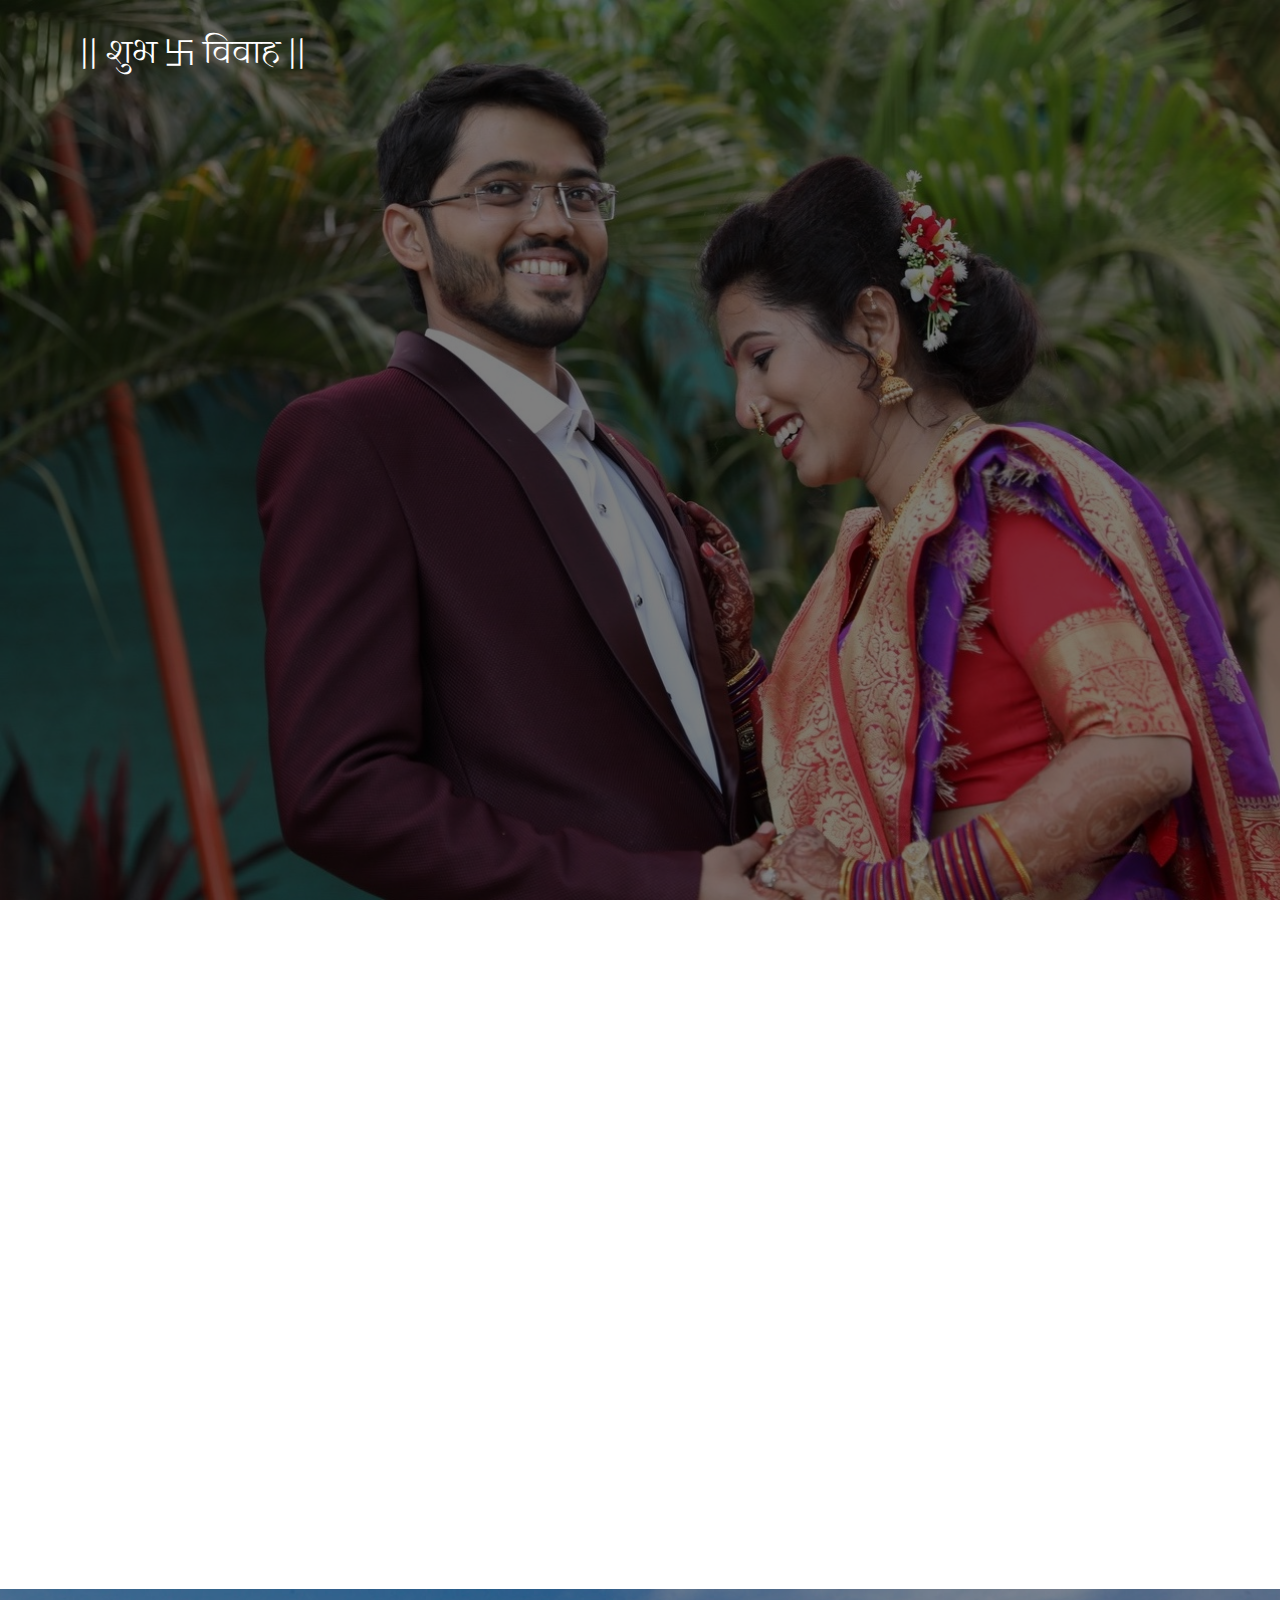
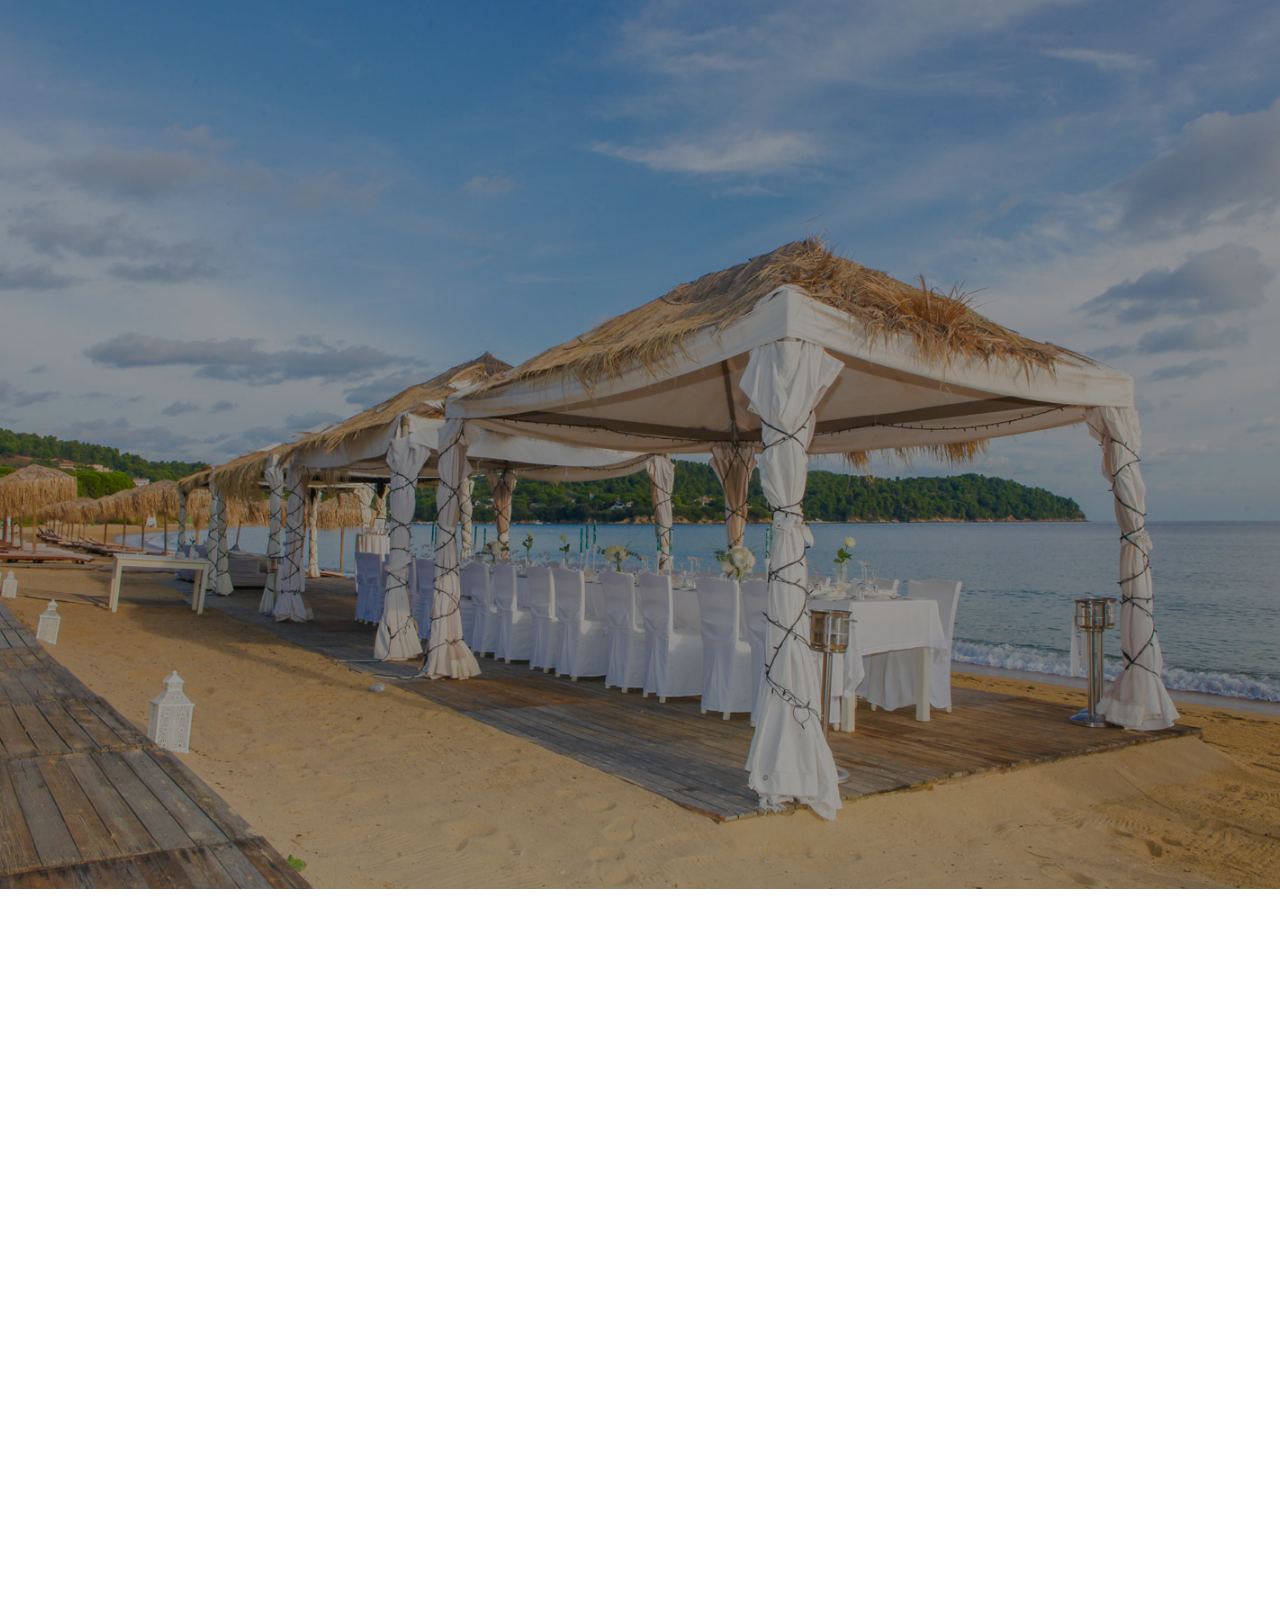
==== marathi-wedding-invitation/index.html @ 6de07895 "updated file paths" ====
<!DOCTYPE html>
    <html class="no-js">
        <head>
            <meta charset="utf-8">
            <meta http-equiv="X-UA-Compatible" content="IE=edge">
            <title>विवाह आमंत्रण</title>
            <meta name="viewport" content="width=device-width, initial-scale=1">
            <link rel="icon" type="image/svg" href="images/heart.svg"/>

            <link href="https://fonts.googleapis.com/css2?family=Varela+Round&display=swap" rel="stylesheet">
            <link href="https://fonts.googleapis.com/css2?family=Rye&display=swap" rel="stylesheet">
            <link href="https://fonts.googleapis.com/css2?family=Gotu&display=swap" rel="stylesheet">

            <!-- Animate.css -->
	        <link rel="stylesheet" href="../css/animate.css">
            <!-- Icomoon Icon Fonts-->
            <link rel="stylesheet" href="../css/icomoon.css">
            <!-- Bootstrap  -->
            <link rel="stylesheet" href="../css/bootstrap.css">

            <!-- Magnific Popup -->
            <link rel="stylesheet" href="../css/magnific-popup.css">

            <!-- Owl Carousel  -->
            <link rel="stylesheet" href="../css/owl.carousel.min.css">
            <link rel="stylesheet" href="../css/owl.theme.default.min.css">

            <!-- Theme style  -->
            <link rel="stylesheet" href="../css/marathistyle.css">

            <!-- Modernizr JS -->
            <script src="../js/modernizr-2.6.2.min.js"></script>
    
        </head>
        <body>
            <div class="fh5co-loader"></div>

            <div id="page">
                <nav class="fh5co-nav" role="navigation">
                    <div class="container">
                        <div id="fh5co-logo"><a href="index.html">|| शुभ 卐 विवाह ||</a></div>
                    </div>
                </nav>
            
                <header id="fh5co-header" class="fh5co-cover" role="banner" style="background-image:url(../images/background.jpg);" data-stellar-background-ratio="0.5">
                    <div class="overlay"></div>
                    <div class="container">
                        <div class="row">
                            <div class="col-md-8 col-md-offset-2 text-center">
                                <div class="display-t">
                                    <div class="display-tc animate-box" data-animate-effect="fadeIn">
                                        <h1>चेतन 卐 प्रियंका</h1>
                                        <h2></h2>
                                        <div class="simply-countdown simply-countdown-one"></div>
                                        <p><a class="btn btn-default btn-sm">तारीख जतन करा</a></p>
                                    </div>
                                </div>
                            </div>
                        </div>
                    </div>
                </header>
            
                <div id="fh5co-couple">
                    <div class="container">
                        <div class="row">
                            <div class="col-md-8 col-md-offset-2 text-center fh5co-heading animate-box">
                                <h2>|| मोठा दिवस ||</h2>
                                <h3>विवाहस्थळ</h3>
                                <h3>९ डिसेंबर, २०२० - सूर्या लॉन्स, ताहाराबाद रस्ता, सटाणा, ता. बागलान, जि. नाशिक - ४२३ ३०१</h3>
                                <p>आम्ही आपणांस आमंत्रित करत आहोत, जीवनाच्या नवीन प्रवासाच्या शुभ-आरंभात सहभागी होण्यासाठी</p>
                            </div>
                        </div>
                        <div class="couple-wrap animate-box">
                            <div class="couple-half">
                                <div class="groom">
                                    <img src="../images/groom1.jpg" alt="groom" class="img-responsive">
                                </div>
                                <div class="desc-groom">
                                    <h3>इंजि. चेतन शंकर शेवाळे</h3>
                                    <div>(B. E. Computer Science & PG-CDAC Acts, Pune)</div>
                                </div>
                            </div>
                            <p class="heart text-center"><i class="icon-heart2"></i></p>
                            <div class="couple-half">
                                <div class="bride">
                                    <img src="../images/bride1.jpg" alt="groom" class="img-responsive">
                                </div>
                                <div class="desc-bride">
                                    <h3>प्रो. प्रियंका चंद्रकांत सोनवणे</h3>
                                    <div>(M. Sc. Microbiology)</div>
                                </div>
                            </div>
                        </div>
                    </div>
                </div>
            
                <div id="fh5co-event" class="fh5co-bg" style="background-image:url(../images/img_bg_3.jpg);">
                    <div class="overlay"></div>
                    <div class="container">
                        <div class="row">
                            <div class="col-md-8 col-md-offset-2 text-center fh5co-heading animate-box">
                                <h2>|| कार्यक्रम ||</h2>
                            </div>
                        </div>
                        <div class="row">
                            <div class="display-t">
                                <div class="display-tc">
                                    <div class="col-md-10 col-md-offset-1">
                                        <div class="col-md-4 text-center">
                                            <div class="event-wrap animate-box">
                                                <h3>मेहंदी</h3>
                                                <div class="event-col">
                                                    <i class="icon-clock"></i>
                                                    <span>सायं. ६:०० वाजल्यापासून</span>
                                                </div>
                                                <div class="event-col">
                                                    <i class="icon-calendar"></i>
                                                    <span>७ डिसेंबर २०२०</span>
                                                </div>
                                            </div>
                                        </div>
                                        <div class="col-md-4 text-center">
                                            <div class="event-wrap animate-box">
                                                <h3>हळद</h3>
                                                <div class="event-col">
                                                    <i class="icon-clock"></i>
                                                    <span>सायं. ७:०० वाजल्यापासुन</span>
                                                </div>
                                                <div class="event-col">
                                                    <i class="icon-calendar"></i>
                                                    <span>८ डिसेंबर २०२०</span>
                                                </div>
                                            </div>
                                        </div>
                                        <div class="col-md-4 text-center">
                                            <div class="event-wrap animate-box">
                                                <h3>विवाह</h3>
                                                <div class="event-col">
                                                    <i class="icon-clock"></i>
                                                    <span>दुपारी १२:३५ वाजल्यापासून</span>
                                                </div>
                                                <div class="event-col">
                                                    <i class="icon-calendar"></i>
                                                    <span>९ डिसेंबर २०२०</span>
                                                </div>
                                            </div>
                                        </div>
                                    </div>
                                    <div class="col-md-10 col-md-offset-2">
                                        <div class="col-md-10 text-center">
                                            <div class="event-wrap animate-box">
                                                <h3>पत्ता</h3>
                                                <div class="address-col">
                                                    <h3>वधू</h3>
                                                    <p>जुन्या कोर्टा जवळ, नेहरू रस्ता, पोस्ट गल्ली, सटाणा, ता. बागलान, जि. नाशिक - ४२३ ३०१</p>
                                                </div>
                                                <div class="address-col">
                                                    <h3>वर</h3>
                                                    <p>A/3, श्रीकृष्ण नगर, सरकारी दवाखान्याजवळ, सोयगांव, ता. मालेगांव, जि. नाशिक - ४२३ २०३</p>
                                                </div>
                                            </div>
                                        </div>
                                    </div>
                                </div>
                            </div>
                        </div>
                    </div>
                </div>
            
                <div id="fh5co-couple-story">
                    <div class="container">
                        <div class="row">
                            <div class="col-md-8 col-md-offset-2 text-center fh5co-heading animate-box">
                                <h2>Our Story</h2>
                                <p>Far far away, behind the word mountains, far from the countries Vokalia and Consonantia, there live the blind texts.</p>
                            </div>
                        </div>
                        <div class="row">
                            <div class="col-md-12 col-md-offset-0">
                                <ul class="timeline animate-box">
                                    <li class="animate-box">
                                        <div class="timeline-badge" style="background-image:url(../images/couple-1.jpg);"></div>
                                        <div class="timeline-panel">
                                            <div class="timeline-heading">
                                                <h3 class="timeline-title">First We Meet</h3>
                                                <span class="date">December 25, 2015</span>
                                            </div>
                                            <div class="timeline-body">
                                                <p>Far far away, behind the word mountains, far from the countries Vokalia and Consonantia, there live the blind texts. Separated they live in Bookmarksgrove right at the coast of the Semantics, a large language ocean.</p>
                                            </div>
                                        </div>
                                    </li>
                                    <li class="timeline-inverted animate-box">
                                        <div class="timeline-badge" style="background-image:url(../images/couple-2.jpg);"></div>
                                        <div class="timeline-panel">
                                            <div class="timeline-heading">
                                                <h3 class="timeline-title">First Date</h3>
                                                <span class="date">December 28, 2015</span>
                                            </div>
                                            <div class="timeline-body">
                                                <p>Far far away, behind the word mountains, far from the countries Vokalia and Consonantia, there live the blind texts. Separated they live in Bookmarksgrove right at the coast of the Semantics, a large language ocean.</p>
                                            </div>
                                        </div>
                                    </li>
                                    <li class="animate-box">
                                        <div class="timeline-badge" style="background-image:url(../images/couple-3.jpg);"></div>
                                        <div class="timeline-panel">
                                            <div class="timeline-heading">
                                                <h3 class="timeline-title">In A Relationship</h3>
                                                <span class="date">January 1, 2016</span>
                                            </div>
                                            <div class="timeline-body">
                                                <p>Far far away, behind the word mountains, far from the countries Vokalia and Consonantia, there live the blind texts. Separated they live in Bookmarksgrove right at the coast of the Semantics, a large language ocean.</p>
                                            </div>
                                        </div>
                                    </li>
                                </ul>
                            </div>
                        </div>
                    </div>
                </div>
            
                <div id="fh5co-gallery" class="fh5co-section-gray">
                    <div class="container">
                        <div class="row">
                            <div class="col-md-8 col-md-offset-2 text-center fh5co-heading animate-box">
                                <span>Our Memories</span>
                                <h2>Wedding Gallery</h2>
                                <p>Far far away, behind the word mountains, far from the countries Vokalia and Consonantia, there live the blind texts.</p>
                            </div>
                        </div>
                        <div class="row row-bottom-padded-md">
                            <div class="col-md-12">
                                <ul id="fh5co-gallery-list">
                                    
                                    <li class="one-third animate-box" data-animate-effect="fadeIn" style="background-image: url(../images/gallery-1.jpg); "> 
                                    <a href="#" class="js-gotop">
                                        <div class="case-studies-summary">
                                            <span>14 Photos</span>
                                            <h2>Two Glas of Juice</h2>
                                        </div>
                                    </a>
                                </li>
                                <li class="one-third animate-box" data-animate-effect="fadeIn" style="background-image: url(../images/gallery-2.jpg); ">
                                    <a href="#" class="js-gotop">
                                        <div class="case-studies-summary">
                                            <span>30 Photos</span>
                                            <h2>Timer starts now!</h2>
                                        </div>
                                    </a>
                                </li>
            
            
                                <li class="one-third animate-box" data-animate-effect="fadeIn" style="background-image: url(../images/gallery-3.jpg); ">
                                    <a href="#" class="js-gotop">
                                        <div class="case-studies-summary">
                                            <span>90 Photos</span>
                                            <h2>Beautiful sunset</h2>
                                        </div>
                                    </a>
                                </li>
                                <li class="one-third animate-box" data-animate-effect="fadeIn" style="background-image: url(../images/gallery-4.jpg); ">
                                    <a href="#" class="js-gotop">
                                        <div class="case-studies-summary">
                                            <span>12 Photos</span>
                                            <h2>Company's Conference Room</h2>
                                        </div>
                                    </a>
                                </li>
            
                                    <li class="one-third animate-box" data-animate-effect="fadeIn" style="background-image: url(../images/gallery-5.jpg); ">
                                        <a href="#" class="js-gotop">
                                            <div class="case-studies-summary">
                                                <span>50 Photos</span>
                                                <h2>Useful baskets</h2>
                                            </div>
                                        </a>
                                    </li>
                                    <li class="one-third animate-box" data-animate-effect="fadeIn" style="background-image: url(../images/gallery-6.jpg); ">
                                        <a href="#" class="js-gotop">
                                            <div class="case-studies-summary">
                                                <span>45 Photos</span>
                                                <h2>Skater man in the road</h2>
                                            </div>
                                        </a>
                                    </li>
            
                                    <li class="one-third animate-box" data-animate-effect="fadeIn" style="background-image: url(../images/gallery-7.jpg); ">
                                        <a href="#" class="js-gotop">
                                            <div class="case-studies-summary">
                                                <span>35 Photos</span>
                                                <h2>Two Glas of Juice</h2>
                                            </div>
                                        </a>
                                    </li>
            
                                    <li class="one-third animate-box" data-animate-effect="fadeIn" style="background-image: url(../images/gallery-8.jpg); "> 
                                        <a href="#" class="js-gotop">
                                            <div class="case-studies-summary">
                                                <span>90 Photos</span>
                                                <h2>Timer starts now!</h2>
                                            </div>
                                        </a>
                                    </li>
                                    <li class="one-third animate-box" data-animate-effect="fadeIn" style="background-image: url(../images/gallery-9.jpg); ">
                                        <a href="#" class="js-gotop">
                                            <div class="case-studies-summary">
                                                <span>56 Photos</span>
                                                <h2>Beautiful sunset</h2>
                                            </div>
                                        </a>
                                    </li>
                                </ul>		
                            </div>
                        </div>
                    </div>
                </div>
            
                <div class="gototop js-top">
                    <a href="#" class="js-gotop"><i class="icon-arrow-up"></i></a>
                </div>
                
                <!-- jQuery -->
                <script src="../js/jquery.min.js"></script>
                <!-- jQuery Easing -->
                <script src="../js/jquery.easing.1.3.js"></script>
                <!-- Bootstrap -->
                <script src="../js/bootstrap.min.js"></script>
                <!-- Waypoints -->
                <script src="../js/jquery.waypoints.min.js"></script>
                <!-- Carousel -->
                <script src="../js/owl.carousel.min.js"></script>
                <!-- countTo -->
                <script src="../js/jquery.countTo.js"></script>
            
                <!-- Stellar -->
                <script src="../js/jquery.stellar.min.js"></script>
                <!-- Magnific Popup -->
                <script src="../js/jquery.magnific-popup.min.js"></script>
                <script src="../js/magnific-popup-options.js"></script>
            
                <!-- // <script src="https://cdnjs.cloudflare.com/ajax/libs/prism/0.0.1/prism.min.js"></script> -->
                <script src="../js/simplyCountdown.js"></script>
                <!-- Main -->
                <script src="../js/main.js"></script>
            
                <script>
                //var d = new Date(new Date().getTime() + 200 * 120 * 120 * 2000);
                var d = new Date("2020-12-09");
                d.setHours(12, 35, 0, 0);
                console.log('Date', d);
            
                // default example
                simplyCountdown('.simply-countdown-one', {
                    year: d.getFullYear(),
                    month: d.getMonth() + 1,
                    day: d.getDate(),
                    hours: d.getHours(),
                    minutes: d.getMinutes(),
                    seconds: d.getSeconds(),
                    enableUtc: false,
                    zeroPad: true,
                    words: {
                        days: 'दिवस',
                        hours: 'तास',
                        minutes: 'मिनिट',
                        seconds: 'सेकंद',
                    },
                    plural: false,
                });
            
                //jQuery example
                $('#simply-countdown-losange').simplyCountdown({
                    year: d.getFullYear(),
                    month: d.getMonth() + 1,
                    day: d.getDate(),
                    hours: d.getHours(),
                    minutes: d.getMinutes(),
                    seconds: d.getSeconds(),
                    enableUtc: false,
                    zeroPad: true,
                    words: {
                        days: 'दिवस',
                        hours: 'तास',
                        minutes: 'मिनिट',
                        seconds: 'सेकंद',
                    },
                    plural: false,
                });
            </script>
        </body>
    </html>
---- css/icomoon.css ----
@font-face {
  font-family: 'icomoon';
  src:  url('../fonts/icomoon/icomoon.eot?6iuir');
  src:  url('../fonts/icomoon/icomoon.eot?6iuir#iefix') format('embedded-opentype'),
    url('../fonts/icomoon/icomoon.ttf?6iuir') format('truetype'),
    url('../fonts/icomoon/icomoon.woff?6iuir') format('woff'),
    url('../fonts/icomoon/icomoon.svg?6iuir#icomoon') format('svg');
  font-weight: normal;
  font-style: normal;
}

[class^="icon-"], [class*=" icon-"] {
  /* use !important to prevent issues with browser extensions that change fonts */
  font-family: 'icomoon' !important;
  speak: none;
  font-style: normal;
  font-weight: normal;
  font-variant: normal;
  text-transform: none;
  line-height: 1;

  /* Better Font Rendering =========== */
  -webkit-font-smoothing: antialiased;
  -moz-osx-font-smoothing: grayscale;
}

.icon-eye:before {
  content: "\e000";
}
.icon-paper-clip:before {
  content: "\e001";
}
.icon-mail:before {
  content: "\e002";
}
.icon-toggle:before {
  content: "\e003";
}
.icon-layout:before {
  content: "\e004";
}
.icon-link:before {
  content: "\e005";
}
.icon-bell:before {
  content: "\e006";
}
.icon-lock:before {
  content: "\e007";
}
.icon-unlock:before {
  content: "\e008";
}
.icon-ribbon:before {
  content: "\e009";
}
.icon-image:before {
  content: "\e010";
}
.icon-signal:before {
  content: "\e011";
}
.icon-target:before {
  content: "\e012";
}
.icon-clipboard:before {
  content: "\e013";
}
.icon-clock:before {
  content: "\e014";
}
.icon-watch:before {
  content: "\e015";
}
.icon-air-play:before {
  content: "\e016";
}
.icon-camera:before {
  content: "\e017";
}
.icon-video:before {
  content: "\e018";
}
.icon-disc:before {
  content: "\e019";
}
.icon-printer:before {
  content: "\e020";
}
.icon-monitor:before {
  content: "\e021";
}
.icon-server:before {
  content: "\e022";
}
.icon-cog:before {
  content: "\e023";
}
.icon-heart:before {
  content: "\e024";
}
.icon-paragraph:before {
  content: "\e025";
}
.icon-align-justify:before {
  content: "\e026";
}
.icon-align-left:before {
  content: "\e027";
}
.icon-align-center:before {
  content: "\e028";
}
.icon-align-right:before {
  content: "\e029";
}
.icon-book:before {
  content: "\e030";
}
.icon-layers:before {
  content: "\e031";
}
.icon-stack:before {
  content: "\e032";
}
.icon-stack-2:before {
  content: "\e033";
}
.icon-paper:before {
  content: "\e034";
}
.icon-paper-stack:before {
  content: "\e035";
}
.icon-search:before {
  content: "\e036";
}
.icon-zoom-in:before {
  content: "\e037";
}
.icon-zoom-out:before {
  content: "\e038";
}
.icon-reply:before {
  content: "\e039";
}
.icon-circle-plus:before {
  content: "\e040";
}
.icon-circle-minus:before {
  content: "\e041";
}
.icon-circle-check:before {
  content: "\e042";
}
.icon-circle-cross:before {
  content: "\e043";
}
.icon-square-plus:before {
  content: "\e044";
}
.icon-square-minus:before {
  content: "\e045";
}
.icon-square-check:before {
  content: "\e046";
}
.icon-square-cross:before {
  content: "\e047";
}
.icon-microphone:before {
  content: "\e048";
}
.icon-record:before {
  content: "\e049";
}
.icon-skip-back:before {
  content: "\e050";
}
.icon-rewind:before {
  content: "\e051";
}
.icon-play:before {
  content: "\e052";
}
.icon-pause:before {
  content: "\e053";
}
.icon-stop:before {
  content: "\e054";
}
.icon-fast-forward:before {
  content: "\e055";
}
.icon-skip-forward:before {
  content: "\e056";
}
.icon-shuffle:before {
  content: "\e057";
}
.icon-repeat:before {
  content: "\e058";
}
.icon-folder:before {
  content: "\e059";
}
.icon-umbrella:before {
  content: "\e060";
}
.icon-moon:before {
  content: "\e061";
}
.icon-thermometer:before {
  content: "\e062";
}
.icon-drop:before {
  content: "\e063";
}
.icon-sun:before {
  content: "\e064";
}
.icon-cloud:before {
  content: "\e065";
}
.icon-cloud-upload:before {
  content: "\e066";
}
.icon-cloud-download:before {
  content: "\e067";
}
.icon-upload:before {
  content: "\e068";
}
.icon-download:before {
  content: "\e069";
}
.icon-location:before {
  content: "\e070";
}
.icon-location-2:before {
  content: "\e071";
}
.icon-map:before {
  content: "\e072";
}
.icon-battery:before {
  content: "\e073";
}
.icon-head:before {
  content: "\e074";
}
.icon-briefcase:before {
  content: "\e075";
}
.icon-speech-bubble:before {
  content: "\e076";
}
.icon-anchor:before {
  content: "\e077";
}
.icon-globe:before {
  content: "\e078";
}
.icon-box:before {
  content: "\e079";
}
.icon-reload:before {
  content: "\e080";
}
.icon-share:before {
  content: "\e081";
}
.icon-marquee:before {
  content: "\e082";
}
.icon-marquee-plus:before {
  content: "\e083";
}
.icon-marquee-minus:before {
  content: "\e084";
}
.icon-tag:before {
  content: "\e085";
}
.icon-power:before {
  content: "\e086";
}
.icon-command:before {
  content: "\e087";
}
.icon-alt:before {
  content: "\e088";
}
.icon-esc:before {
  content: "\e089";
}
.icon-bar-graph:before {
  content: "\e090";
}
.icon-bar-graph-2:before {
  content: "\e091";
}
.icon-pie-graph:before {
  content: "\e092";
}
.icon-star:before {
  content: "\e093";
}
.icon-arrow-left:before {
  content: "\e094";
}
.icon-arrow-right:before {
  content: "\e095";
}
.icon-arrow-up:before {
  content: "\e096";
}
.icon-arrow-down:before {
  content: "\e097";
}
.icon-volume:before {
  content: "\e098";
}
.icon-mute:before {
  content: "\e099";
}
.icon-content-right:before {
  content: "\e100";
}
.icon-content-left:before {
  content: "\e101";
}
.icon-grid:before {
  content: "\e102";
}
.icon-grid-2:before {
  content: "\e103";
}
.icon-columns:before {
  content: "\e104";
}
.icon-loader:before {
  content: "\e105";
}
.icon-bag:before {
  content: "\e106";
}
.icon-ban:before {
  content: "\e107";
}
.icon-flag:before {
  content: "\e108";
}
.icon-trash:before {
  content: "\e109";
}
.icon-expand:before {
  content: "\e110";
}
.icon-contract:before {
  content: "\e111";
}
.icon-maximize:before {
  content: "\e112";
}
.icon-minimize:before {
  content: "\e113";
}
.icon-plus:before {
  content: "\e114";
}
.icon-minus:before {
  content: "\e115";
}
.icon-check:before {
  content: "\e116";
}
.icon-cross:before {
  content: "\e117";
}
.icon-move:before {
  content: "\e118";
}
.icon-delete:before {
  content: "\e119";
}
.icon-menu:before {
  content: "\e120";
}
.icon-archive:before {
  content: "\e121";
}
.icon-inbox:before {
  content: "\e122";
}
.icon-outbox:before {
  content: "\e123";
}
.icon-file:before {
  content: "\e124";
}
.icon-file-add:before {
  content: "\e125";
}
.icon-file-subtract:before {
  content: "\e126";
}
.icon-help:before {
  content: "\e127";
}
.icon-open:before {
  content: "\e128";
}
.icon-ellipsis:before {
  content: "\e129";
}
.icon-add-to-list:before {
  content: "\e900";
}
.icon-classic-computer:before {
  content: "\e901";
}
.icon-controller-fast-backward:before {
  content: "\e902";
}
.icon-creative-commons-attribution:before {
  content: "\e903";
}
.icon-creative-commons-noderivs:before {
  content: "\e904";
}
.icon-creative-commons-noncommercial-eu:before {
  content: "\e905";
}
.icon-creative-commons-noncommercial-us:before {
  content: "\e906";
}
.icon-creative-commons-public-domain:before {
  content: "\e907";
}
.icon-creative-commons-remix:before {
  content: "\e908";
}
.icon-creative-commons-share:before {
  content: "\e909";
}
.icon-creative-commons-sharealike:before {
  content: "\e90a";
}
.icon-creative-commons:before {
  content: "\e90b";
}
.icon-document-landscape:before {
  content: "\e90c";
}
.icon-remove-user:before {
  content: "\e90d";
}
.icon-warning:before {
  content: "\e90e";
}
.icon-arrow-bold-down:before {
  content: "\e90f";
}
.icon-arrow-bold-left:before {
  content: "\e910";
}
.icon-arrow-bold-right:before {
  content: "\e911";
}
.icon-arrow-bold-up:before {
  content: "\e912";
}
.icon-arrow-down2:before {
  content: "\e913";
}
.icon-arrow-left2:before {
  content: "\e914";
}
.icon-arrow-long-down:before {
  content: "\e915";
}
.icon-arrow-long-left:before {
  content: "\e916";
}
.icon-arrow-long-right:before {
  content: "\e917";
}
.icon-arrow-long-up:before {
  content: "\e918";
}
.icon-arrow-right2:before {
  content: "\e919";
}
.icon-arrow-up2:before {
  content: "\e91a";
}
.icon-arrow-with-circle-down:before {
  content: "\e91b";
}
.icon-arrow-with-circle-left:before {
  content: "\e91c";
}
.icon-arrow-with-circle-right:before {
  content: "\e91d";
}
.icon-arrow-with-circle-up:before {
  content: "\e91e";
}
.icon-bookmark:before {
  content: "\e91f";
}
.icon-bookmarks:before {
  content: "\e920";
}
.icon-chevron-down:before {
  content: "\e921";
}
.icon-chevron-left:before {
  content: "\e922";
}
.icon-chevron-right:before {
  content: "\e923";
}
.icon-chevron-small-down:before {
  content: "\e924";
}
.icon-chevron-small-left:before {
  content: "\e925";
}
.icon-chevron-small-right:before {
  content: "\e926";
}
.icon-chevron-small-up:before {
  content: "\e927";
}
.icon-chevron-thin-down:before {
  content: "\e928";
}
.icon-chevron-thin-left:before {
  content: "\e929";
}
.icon-chevron-thin-right:before {
  content: "\e92a";
}
.icon-chevron-thin-up:before {
  content: "\e92b";
}
.icon-chevron-up:before {
  content: "\e92c";
}
.icon-chevron-with-circle-down:before {
  content: "\e92d";
}
.icon-chevron-with-circle-left:before {
  content: "\e92e";
}
.icon-chevron-with-circle-right:before {
  content: "\e92f";
}
.icon-chevron-with-circle-up:before {
  content: "\e930";
}
.icon-cloud2:before {
  content: "\e931";
}
.icon-controller-fast-forward:before {
  content: "\e932";
}
.icon-controller-jump-to-start:before {
  content: "\e933";
}
.icon-controller-next:before {
  content: "\e934";
}
.icon-controller-paus:before {
  content: "\e935";
}
.icon-controller-play:before {
  content: "\e936";
}
.icon-controller-record:before {
  content: "\e937";
}
.icon-controller-stop:before {
  content: "\e938";
}
.icon-controller-volume:before {
  content: "\e939";
}
.icon-dot-single:before {
  content: "\e93a";
}
.icon-dots-three-horizontal:before {
  content: "\e93b";
}
.icon-dots-three-vertical:before {
  content: "\e93c";
}
.icon-dots-two-horizontal:before {
  content: "\e93d";
}
.icon-dots-two-vertical:before {
  content: "\e93e";
}
.icon-download2:before {
  content: "\e93f";
}
.icon-emoji-flirt:before {
  content: "\e940";
}
.icon-flow-branch:before {
  content: "\e941";
}
.icon-flow-cascade:before {
  content: "\e942";
}
.icon-flow-line:before {
  content: "\e943";
}
.icon-flow-parallel:before {
  content: "\e944";
}
.icon-flow-tree:before {
  content: "\e945";
}
.icon-install:before {
  content: "\e946";
}
.icon-layers2:before {
  content: "\e947";
}
.icon-open-book:before {
  content: "\e948";
}
.icon-resize-100:before {
  content: "\e949";
}
.icon-resize-full-screen:before {
  content: "\e94a";
}
.icon-save:before {
  content: "\e94b";
}
.icon-select-arrows:before {
  content: "\e94c";
}
.icon-sound-mute:before {
  content: "\e94d";
}
.icon-sound:before {
  content: "\e94e";
}
.icon-trash2:before {
  content: "\e94f";
}
.icon-triangle-down:before {
  content: "\e950";
}
.icon-triangle-left:before {
  content: "\e951";
}
.icon-triangle-right:before {
  content: "\e952";
}
.icon-triangle-up:before {
  content: "\e953";
}
.icon-uninstall:before {
  content: "\e954";
}
.icon-upload-to-cloud:before {
  content: "\e955";
}
.icon-upload2:before {
  content: "\e956";
}
.icon-add-user:before {
  content: "\e957";
}
.icon-address:before {
  content: "\e958";
}
.icon-adjust:before {
  content: "\e959";
}
.icon-air:before {
  content: "\e95a";
}
.icon-aircraft-landing:before {
  content: "\e95b";
}
.icon-aircraft-take-off:before {
  content: "\e95c";
}
.icon-aircraft:before {
  content: "\e95d";
}
.icon-align-bottom:before {
  content: "\e95e";
}
.icon-align-horizontal-middle:before {
  content: "\e95f";
}
.icon-align-left2:before {
  content: "\e960";
}
.icon-align-right2:before {
  content: "\e961";
}
.icon-align-top:before {
  content: "\e962";
}
.icon-align-vertical-middle:before {
  content: "\e963";
}
.icon-archive2:before {
  content: "\e964";
}
.icon-area-graph:before {
  content: "\e965";
}
.icon-attachment:before {
  content: "\e966";
}
.icon-awareness-ribbon:before {
  content: "\e967";
}
.icon-back-in-time:before {
  content: "\e968";
}
.icon-back:before {
  content: "\e969";
}
.icon-bar-graph2:before {
  content: "\e96a";
}
.icon-battery2:before {
  content: "\e96b";
}
.icon-beamed-note:before {
  content: "\e96c";
}
.icon-bell2:before {
  content: "\e96d";
}
.icon-blackboard:before {
  content: "\e96e";
}
.icon-block:before {
  content: "\e96f";
}
.icon-book2:before {
  content: "\e970";
}
.icon-bowl:before {
  content: "\e971";
}
.icon-box2:before {
  content: "\e972";
}
.icon-briefcase2:before {
  content: "\e973";
}
.icon-browser:before {
  content: "\e974";
}
.icon-brush:before {
  content: "\e975";
}
.icon-bucket:before {
  content: "\e976";
}
.icon-cake:before {
  content: "\e977";
}
.icon-calculator:before {
  content: "\e978";
}
.icon-calendar:before {
  content: "\e979";
}
.icon-camera2:before {
  content: "\e97a";
}
.icon-ccw:before {
  content: "\e97b";
}
.icon-chat:before {
  content: "\e97c";
}
.icon-check2:before {
  content: "\e97d";
}
.icon-circle-with-cross:before {
  content: "\e97e";
}
.icon-circle-with-minus:before {
  content: "\e97f";
}
.icon-circle-with-plus:before {
  content: "\e980";
}
.icon-circle:before {
  content: "\e981";
}
.icon-circular-graph:before {
  content: "\e982";
}
.icon-clapperboard:before {
  content: "\e983";
}
.icon-clipboard2:before {
  content: "\e984";
}
.icon-clock2:before {
  content: "\e985";
}
.icon-code:before {
  content: "\e986";
}
.icon-cog2:before {
  content: "\e987";
}
.icon-colours:before {
  content: "\e988";
}
.icon-compass:before {
  content: "\e989";
}
.icon-copy:before {
  content: "\e98a";
}
.icon-credit-card:before {
  content: "\e98b";
}
.icon-credit:before {
  content: "\e98c";
}
.icon-cross2:before {
  content: "\e98d";
}
.icon-cup:before {
  content: "\e98e";
}
.icon-cw:before {
  content: "\e98f";
}
.icon-cycle:before {
  content: "\e990";
}
.icon-database:before {
  content: "\e991";
}
.icon-dial-pad:before {
  content: "\e992";
}
.icon-direction:before {
  content: "\e993";
}
.icon-document:before {
  content: "\e994";
}
.icon-documents:before {
  content: "\e995";
}
.icon-drink:before {
  content: "\e996";
}
.icon-drive:before {
  content: "\e997";
}
.icon-drop2:before {
  content: "\e998";
}
.icon-edit:before {
  content: "\e999";
}
.icon-email:before {
  content: "\e99a";
}
.icon-emoji-happy:before {
  content: "\e99b";
}
.icon-emoji-neutral:before {
  content: "\e99c";
}
.icon-emoji-sad:before {
  content: "\e99d";
}
.icon-erase:before {
  content: "\e99e";
}
.icon-eraser:before {
  content: "\e99f";
}
.icon-export:before {
  content: "\e9a0";
}
.icon-eye2:before {
  content: "\e9a1";
}
.icon-feather:before {
  content: "\e9a2";
}
.icon-flag2:before {
  content: "\e9a3";
}
.icon-flash:before {
  content: "\e9a4";
}
.icon-flashlight:before {
  content: "\e9a5";
}
.icon-flat-brush:before {
  content: "\e9a6";
}
.icon-folder-images:before {
  content: "\e9a7";
}
.icon-folder-music:before {
  content: "\e9a8";
}
.icon-folder-video:before {
  content: "\e9a9";
}
.icon-folder2:before {
  content: "\e9aa";
}
.icon-forward:before {
  content: "\e9ab";
}
.icon-funnel:before {
  content: "\e9ac";
}
.icon-game-controller:before {
  content: "\e9ad";
}
.icon-gauge:before {
  content: "\e9ae";
}
.icon-globe2:before {
  content: "\e9af";
}
.icon-graduation-cap:before {
  content: "\e9b0";
}
.icon-grid2:before {
  content: "\e9b1";
}
.icon-hair-cross:before {
  content: "\e9b2";
}
.icon-hand:before {
  content: "\e9b3";
}
.icon-heart-outlined:before {
  content: "\e9b4";
}
.icon-heart2:before {
  content: "\e9b5";
}
.icon-help-with-circle:before {
  content: "\e9b6";
}
.icon-help2:before {
  content: "\e9b7";
}
.icon-home:before {
  content: "\e9b8";
}
.icon-hour-glass:before {
  content: "\e9b9";
}
.icon-image-inverted:before {
  content: "\e9ba";
}
.icon-image2:before {
  content: "\e9bb";
}
.icon-images:before {
  content: "\e9bc";
}
.icon-inbox2:before {
  content: "\e9bd";
}
.icon-infinity:before {
  content: "\e9be";
}
.icon-info-with-circle:before {
  content: "\e9bf";
}
.icon-info:before {
  content: "\e9c0";
}
.icon-key:before {
  content: "\e9c1";
}
.icon-keyboard:before {
  content: "\e9c2";
}
.icon-lab-flask:before {
  content: "\e9c3";
}
.icon-landline:before {
  content: "\e9c4";
}
.icon-language:before {
  content: "\e9c5";
}
.icon-laptop:before {
  content: "\e9c6";
}
.icon-leaf:before {
  content: "\e9c7";
}
.icon-level-down:before {
  content: "\e9c8";
}
.icon-level-up:before {
  content: "\e9c9";
}
.icon-lifebuoy:before {
  content: "\e9ca";
}
.icon-light-bulb:before {
  content: "\e9cb";
}
.icon-light-down:before {
  content: "\e9cc";
}
.icon-light-up:before {
  content: "\e9cd";
}
.icon-line-graph:before {
  content: "\e9ce";
}
.icon-link2:before {
  content: "\e9cf";
}
.icon-list:before {
  content: "\e9d0";
}
.icon-location-pin:before {
  content: "\e9d1";
}
.icon-location2:before {
  content: "\e9d2";
}
.icon-lock-open:before {
  content: "\e9d3";
}
.icon-lock2:before {
  content: "\e9d4";
}
.icon-log-out:before {
  content: "\e9d5";
}
.icon-login:before {
  content: "\e9d6";
}
.icon-loop:before {
  content: "\e9d7";
}
.icon-magnet:before {
  content: "\e9d8";
}
.icon-magnifying-glass:before {
  content: "\e9d9";
}
.icon-mail2:before {
  content: "\e9da";
}
.icon-man:before {
  content: "\e9db";
}
.icon-map2:before {
  content: "\e9dc";
}
.icon-mask:before {
  content: "\e9dd";
}
.icon-medal:before {
  content: "\e9de";
}
.icon-megaphone:before {
  content: "\e9df";
}
.icon-menu2:before {
  content: "\e9e0";
}
.icon-message:before {
  content: "\e9e1";
}
.icon-mic:before {
  content: "\e9e2";
}
.icon-minus2:before {
  content: "\e9e3";
}
.icon-mobile:before {
  content: "\e9e4";
}
.icon-modern-mic:before {
  content: "\e9e5";
}
.icon-moon2:before {
  content: "\e9e6";
}
.icon-mouse:before {
  content: "\e9e7";
}
.icon-music:before {
  content: "\e9e8";
}
.icon-network:before {
  content: "\e9e9";
}
.icon-new-message:before {
  content: "\e9ea";
}
.icon-new:before {
  content: "\e9eb";
}
.icon-news:before {
  content: "\e9ec";
}
.icon-note:before {
  content: "\e9ed";
}
.icon-notification:before {
  content: "\e9ee";
}
.icon-old-mobile:before {
  content: "\e9ef";
}
.icon-old-phone:before {
  content: "\e9f0";
}
.icon-palette:before {
  content: "\e9f1";
}
.icon-paper-plane:before {
  content: "\e9f2";
}
.icon-pencil:before {
  content: "\e9f3";
}
.icon-phone:before {
  content: "\e9f4";
}
.icon-pie-chart:before {
  content: "\e9f5";
}
.icon-pin:before {
  content: "\e9f6";
}
.icon-plus2:before {
  content: "\e9f7";
}
.icon-popup:before {
  content: "\e9f8";
}
.icon-power-plug:before {
  content: "\e9f9";
}
.icon-price-ribbon:before {
  content: "\e9fa";
}
.icon-price-tag:before {
  content: "\e9fb";
}
.icon-print:before {
  content: "\e9fc";
}
.icon-progress-empty:before {
  content: "\e9fd";
}
.icon-progress-full:before {
  content: "\e9fe";
}
.icon-progress-one:before {
  content: "\e9ff";
}
.icon-progress-two:before {
  content: "\ea00";
}
.icon-publish:before {
  content: "\ea01";
}
.icon-quote:before {
  content: "\ea02";
}
.icon-radio:before {
  content: "\ea03";
}
.icon-reply-all:before {
  content: "\ea04";
}
.icon-reply2:before {
  content: "\ea05";
}
.icon-retweet:before {
  content: "\ea06";
}
.icon-rocket:before {
  content: "\ea07";
}
.icon-round-brush:before {
  content: "\ea08";
}
.icon-rss:before {
  content: "\ea09";
}
.icon-ruler:before {
  content: "\ea0a";
}
.icon-scissors:before {
  content: "\ea0b";
}
.icon-share-alternitive:before {
  content: "\ea0c";
}
.icon-share2:before {
  content: "\ea0d";
}
.icon-shareable:before {
  content: "\ea0e";
}
.icon-shield:before {
  content: "\ea0f";
}
.icon-shop:before {
  content: "\ea10";
}
.icon-shopping-bag:before {
  content: "\ea11";
}
.icon-shopping-basket:before {
  content: "\ea12";
}
.icon-shopping-cart:before {
  content: "\ea13";
}
.icon-shuffle2:before {
  content: "\ea14";
}
.icon-signal2:before {
  content: "\ea15";
}
.icon-sound-mix:before {
  content: "\ea16";
}
.icon-sports-club:before {
  content: "\ea17";
}
.icon-spreadsheet:before {
  content: "\ea18";
}
.icon-squared-cross:before {
  content: "\ea19";
}
.icon-squared-minus:before {
  content: "\ea1a";
}
.icon-squared-plus:before {
  content: "\ea1b";
}
.icon-star-outlined:before {
  content: "\ea1c";
}
.icon-star2:before {
  content: "\ea1d";
}
.icon-stopwatch:before {
  content: "\ea1e";
}
.icon-suitcase:before {
  content: "\ea1f";
}
.icon-swap:before {
  content: "\ea20";
}
.icon-sweden:before {
  content: "\ea21";
}
.icon-switch:before {
  content: "\ea22";
}
.icon-tablet:before {
  content: "\ea23";
}
.icon-tag2:before {
  content: "\ea24";
}
.icon-text-document-inverted:before {
  content: "\ea25";
}
.icon-text-document:before {
  content: "\ea26";
}
.icon-text:before {
  content: "\ea27";
}
.icon-thermometer2:before {
  content: "\ea28";
}
.icon-thumbs-down:before {
  content: "\ea29";
}
.icon-thumbs-up:before {
  content: "\ea2a";
}
.icon-thunder-cloud:before {
  content: "\ea2b";
}
.icon-ticket:before {
  content: "\ea2c";
}
.icon-time-slot:before {
  content: "\ea2d";
}
.icon-tools:before {
  content: "\ea2e";
}
.icon-traffic-cone:before {
  content: "\ea2f";
}
.icon-tree:before {
  content: "\ea30";
}
.icon-trophy:before {
  content: "\ea31";
}
.icon-tv:before {
  content: "\ea32";
}
.icon-typing:before {
  content: "\ea33";
}
.icon-unread:before {
  content: "\ea34";
}
.icon-untag:before {
  content: "\ea35";
}
.icon-user:before {
  content: "\ea36";
}
.icon-users:before {
  content: "\ea37";
}
.icon-v-card:before {
  content: "\ea38";
}
.icon-video2:before {
  content: "\ea39";
}
.icon-vinyl:before {
  content: "\ea3a";
}
.icon-voicemail:before {
  content: "\ea3b";
}
.icon-wallet:before {
  content: "\ea3c";
}
.icon-water:before {
  content: "\ea3d";
}
.icon-px-with-circle:before {
  content: "\ea3e";
}
.icon-px:before {
  content: "\ea3f";
}
.icon-basecamp:before {
  content: "\ea40";
}
.icon-behance:before {
  content: "\ea41";
}
.icon-creative-cloud:before {
  content: "\ea42";
}
.icon-dropbox:before {
  content: "\ea43";
}
.icon-evernote:before {
  content: "\ea44";
}
.icon-flattr:before {
  content: "\ea45";
}
.icon-foursquare:before {
  content: "\ea46";
}
.icon-google-drive:before {
  content: "\ea47";
}
.icon-google-hangouts:before {
  content: "\ea48";
}
.icon-grooveshark:before {
  content: "\ea49";
}
.icon-icloud:before {
  content: "\ea4a";
}
.icon-mixi:before {
  content: "\ea4b";
}
.icon-onedrive:before {
  content: "\ea4c";
}
.icon-paypal:before {
  content: "\ea4d";
}
.icon-picasa:before {
  content: "\ea4e";
}
.icon-qq:before {
  content: "\ea4f";
}
.icon-rdio-with-circle:before {
  content: "\ea50";
}
.icon-renren:before {
  content: "\ea51";
}
.icon-scribd:before {
  content: "\ea52";
}
.icon-sina-weibo:before {
  content: "\ea53";
}
.icon-skype-with-circle:before {
  content: "\ea54";
}
.icon-skype:before {
  content: "\ea55";
}
.icon-slideshare:before {
  content: "\ea56";
}
.icon-smashing:before {
  content: "\ea57";
}
.icon-soundcloud:before {
  content: "\ea58";
}
.icon-spotify-with-circle:before {
  content: "\ea59";
}
.icon-spotify:before {
  content: "\ea5a";
}
.icon-swarm:before {
  content: "\ea5b";
}
.icon-vine-with-circle:before {
  content: "\ea5c";
}
.icon-vine:before {
  content: "\ea5d";
}
.icon-vk-alternitive:before {
  content: "\ea5e";
}
.icon-vk-with-circle:before {
  content: "\ea5f";
}
.icon-vk:before {
  content: "\ea60";
}
.icon-xing-with-circle:before {
  content: "\ea61";
}
.icon-xing:before {
  content: "\ea62";
}
.icon-yelp:before {
  content: "\ea63";
}
.icon-dribbble-with-circle:before {
  content: "\ea64";
}
.icon-dribbble:before {
  content: "\ea65";
}
.icon-facebook-with-circle:before {
  content: "\ea66";
}
.icon-facebook:before {
  content: "\ea67";
}
.icon-flickr-with-circle:before {
  content: "\ea68";
}
.icon-flickr:before {
  content: "\ea69";
}
.icon-github-with-circle:before {
  content: "\ea6a";
}
.icon-github:before {
  content: "\ea6b";
}
.icon-google-with-circle:before {
  content: "\ea6c";
}
.icon-google:before {
  content: "\ea6d";
}
.icon-instagram-with-circle:before {
  content: "\ea6e";
}
.icon-instagram:before {
  content: "\ea6f";
}
.icon-lastfm-with-circle:before {
  content: "\ea70";
}
.icon-lastfm:before {
  content: "\ea71";
}
.icon-linkedin-with-circle:before {
  content: "\ea72";
}
.icon-linkedin:before {
  content: "\ea73";
}
.icon-pinterest-with-circle:before {
  content: "\ea74";
}
.icon-pinterest:before {
  content: "\ea75";
}
.icon-rdio:before {
  content: "\ea76";
}
.icon-stumbleupon-with-circle:before {
  content: "\ea77";
}
.icon-stumbleupon:before {
  content: "\ea78";
}
.icon-tumblr-with-circle:before {
  content: "\ea79";
}
.icon-tumblr:before {
  content: "\ea7a";
}
.icon-twitter-with-circle:before {
  content: "\ea7b";
}
.icon-twitter:before {
  content: "\ea7c";
}
.icon-vimeo-with-circle:before {
  content: "\ea7d";
}
.icon-vimeo:before {
  content: "\ea7e";
}
.icon-youtube-with-circle:before {
  content: "\ea7f";
}
.icon-youtube:before {
  content: "\ea80";
}
---- css/marathistyle.css ----
@font-face {
  font-family: "icomoon";
  src: url("../fonts/icomoon/icomoon.eot?srf3rx");
  src: url("../fonts/icomoon/icomoon.eot?srf3rx#iefix")
      format("embedded-opentype"),
    url("../fonts/icomoon/icomoon.ttf?srf3rx") format("truetype"),
    url("../fonts/icomoon/icomoon.woff?srf3rx") format("woff"),
    url("../fonts/icomoon/icomoon.svg?srf3rx#icomoon") format("svg");
  font-weight: normal;
  font-style: normal;
}
/* =======================================================
*
* 	Template Style 
*
* ======================================================= */
body {
  font-family: "Varela Round", sans-serif;
  font-weight: 400;
  font-size: 16px;
  line-height: 1.7;
  color: #828282;
  background: #fff;
}

#page {
  position: relative;
  overflow-x: hidden;
  width: 100%;
  height: 100%;
  -webkit-transition: 0.5s;
  -o-transition: 0.5s;
  transition: 0.5s;
}
.offcanvas #page {
  overflow: hidden;
  position: absolute;
}
.offcanvas #page:after {
  -webkit-transition: 2s;
  -o-transition: 2s;
  transition: 2s;
  position: absolute;
  top: 0;
  right: 0;
  bottom: 0;
  left: 0;
  z-index: 101;
  background: rgba(0, 0, 0, 0.7);
  content: "";
}

a {
  color: #f14e95;
  -webkit-transition: 0.5s;
  -o-transition: 0.5s;
  transition: 0.5s;
}
a:hover,
a:active,
a:focus {
  color: #f14e95;
  outline: none;
  text-decoration: none;
}

p {
  margin-bottom: 20px;
}

h1,
h2,
h3,
h4,
h5,
h6,
figure {
  font-size: 22px;
  color: #000;
  font-family: "Nunito", sans-serif;
  font-weight: 400;
  margin: 0 0 20px 0;
}

::-webkit-selection {
  color: #fff;
  background: #f14e95;
}

::-moz-selection {
  color: #fff;
  background: #f14e95;
}

::selection {
  color: #fff;
  background: #f14e95;
}

.fh5co-nav {
  position: absolute;
  top: 0;
  margin: 0;
  padding: 0;
  width: 100%;
  padding: 40px 0;
  z-index: 1001;
}
@media screen and (max-width: 768px) {
  .fh5co-nav {
    padding: 20px 0;
  }
}
.fh5co-nav #fh5co-logo {
  font-size: 30px;
  margin: 0;
  padding: 0;
  line-height: 30px;
  font-family: "Gotu", sans-serif;
}
.fh5co-nav a {
  padding: 5px 10px;
  color: #fff;
}
@media screen and (max-width: 768px) {
  .fh5co-nav .menu-1,
  .fh5co-nav .menu-2 {
    display: none;
  }
}
.fh5co-nav ul {
  padding: 0;
  margin: 2px 0 0 0;
}
.fh5co-nav ul li {
  padding: 0;
  margin: 0;
  list-style: none;
  display: inline;
}
.fh5co-nav ul li a {
  font-size: 14px;
  padding: 30px 10px;
  text-transform: uppercase;
  color: rgba(255, 255, 255, 0.5);
  -webkit-transition: 0.5s;
  -o-transition: 0.5s;
  transition: 0.5s;
}
.fh5co-nav ul li a:hover,
.fh5co-nav ul li a:focus,
.fh5co-nav ul li a:active {
  color: white;
}
.fh5co-nav ul li.has-dropdown {
  position: relative;
}
.fh5co-nav ul li.has-dropdown .dropdown {
  width: 130px;
  -webkit-box-shadow: 0px 14px 33px -9px rgba(0, 0, 0, 0.75);
  -moz-box-shadow: 0px 14px 33px -9px rgba(0, 0, 0, 0.75);
  box-shadow: 0px 14px 33px -9px rgba(0, 0, 0, 0.75);
  z-index: 1002;
  visibility: hidden;
  opacity: 0;
  position: absolute;
  top: 40px;
  left: 0;
  text-align: left;
  background: #fff;
  padding: 20px;
  -webkit-border-radius: 4px;
  -moz-border-radius: 4px;
  -ms-border-radius: 4px;
  border-radius: 4px;
  -webkit-transition: 0s;
  -o-transition: 0s;
  transition: 0s;
}
.fh5co-nav ul li.has-dropdown .dropdown:before {
  bottom: 100%;
  left: 40px;
  border: solid transparent;
  content: " ";
  height: 0;
  width: 0;
  position: absolute;
  pointer-events: none;
  border-bottom-color: #fff;
  border-width: 8px;
  margin-left: -8px;
}
.fh5co-nav ul li.has-dropdown .dropdown li {
  display: block;
  margin-bottom: 7px;
}
.fh5co-nav ul li.has-dropdown .dropdown li:last-child {
  margin-bottom: 0;
}
.fh5co-nav ul li.has-dropdown .dropdown li a {
  padding: 2px 0;
  display: block;
  color: #999999;
  line-height: 1.2;
  text-transform: none;
  font-size: 15px;
}
.fh5co-nav ul li.has-dropdown .dropdown li a:hover {
  color: #000;
}
.fh5co-nav ul li.has-dropdown:hover a,
.fh5co-nav ul li.has-dropdown:focus a {
  color: #fff;
}
.fh5co-nav ul li.btn-cta a {
  color: #f14e95;
}
.fh5co-nav ul li.btn-cta a span {
  background: #fff;
  padding: 4px 20px;
  display: -moz-inline-stack;
  display: inline-block;
  zoom: 1;
  *display: inline;
  -webkit-transition: 0.3s;
  -o-transition: 0.3s;
  transition: 0.3s;
  -webkit-border-radius: 100px;
  -moz-border-radius: 100px;
  -ms-border-radius: 100px;
  border-radius: 100px;
}
.fh5co-nav ul li.btn-cta a:hover span {
  -webkit-box-shadow: 0px 14px 20px -9px rgba(0, 0, 0, 0.75);
  -moz-box-shadow: 0px 14px 20px -9px rgba(0, 0, 0, 0.75);
  box-shadow: 0px 14px 20px -9px rgba(0, 0, 0, 0.75);
}
.fh5co-nav ul li.active > a {
  color: #fff !important;
}

#fh5co-counter,
#fh5co-event,
.fh5co-bg {
  background-size: cover;
  background-position: top center;
  background-repeat: no-repeat;
  position: relative;
}

.fh5co-bg {
  background-position: center center;
  width: 100%;
  float: left;
  position: relative;
}

.fh5co-video {
  height: 450px;
  overflow: hidden;
  -webkit-border-radius: 7px;
  -moz-border-radius: 7px;
  -ms-border-radius: 7px;
  border-radius: 7px;
}
.fh5co-video a {
  z-index: 1001;
  position: absolute;
  top: 50%;
  left: 50%;
  margin-top: -45px;
  margin-left: -45px;
  width: 90px;
  height: 90px;
  display: table;
  text-align: center;
  background: #fff;
  -webkit-box-shadow: 0px 14px 30px -15px rgba(0, 0, 0, 0.75);
  -moz-box-shadow: 0px 14px 30px -15px rgba(0, 0, 0, 0.75);
  box-shadow: 0px 14px 30px -15px rgba(0, 0, 0, 0.75);
  -webkit-border-radius: 50%;
  -moz-border-radius: 50%;
  -ms-border-radius: 50%;
  border-radius: 50%;
}
.fh5co-video a i {
  text-align: center;
  display: table-cell;
  vertical-align: middle;
  font-size: 40px;
}
.fh5co-video .overlay {
  position: absolute;
  top: 0;
  left: 0;
  right: 0;
  bottom: 0;
  background: rgba(0, 0, 0, 0.5);
  -webkit-transition: 0.5s;
  -o-transition: 0.5s;
  transition: 0.5s;
}
.fh5co-video:hover .overlay {
  background: rgba(0, 0, 0, 0.7);
}
.fh5co-video:hover a {
  position: relative;
  -webkit-transform: scale(1.2);
  -moz-transform: scale(1.2);
  -ms-transform: scale(1.2);
  -o-transform: scale(1.2);
  transform: scale(1.2);
}

.fh5co-cover {
  height: 900px;
  background-size: cover;
  background-repeat: no-repeat;
  position: relative;
  width: 100%;
}
.fh5co-cover .overlay {
  z-index: 0;
  position: absolute;
  bottom: 0;
  top: 0;
  left: 0;
  right: 0;
  background: rgba(0, 0, 0, 0.5);
}
.fh5co-cover > .fh5co-container {
  position: relative;
  z-index: 0;
}
@media only screen and (max-width: 768px) {
  .fh5co-cover {
    height: 550px;
    background-image: url("../images/copm2.jpg") !important;
  }
}
.fh5co-cover .display-t,
.fh5co-cover .display-tc {
  height: 900px;
  display: table;
  width: 100%;
}
.fh5co-cover .display-tc .title {
  width: 100%;
  display: flex;
  flex-direction: row;
  justify-content: center;
}
@media screen and (max-width: 768px) {
  .fh5co-cover .display-t,
  .fh5co-cover .display-tc {
    height: 600px;
  }
}
.fh5co-cover.fh5co-cover-sm {
  height: 600px;
}
@media screen and (max-width: 768px) {
  .fh5co-cover.fh5co-cover-sm {
    height: 400px;
  }
}
.fh5co-cover.fh5co-cover-sm .display-t,
.fh5co-cover.fh5co-cover-sm .display-tc {
  height: 600px;
  display: table;
  width: 100%;
}
@media screen and (max-width: 768px) {
  .fh5co-cover.fh5co-cover-sm .display-t,
  .fh5co-cover.fh5co-cover-sm .display-tc {
    height: 400px;
  }
}

#fh5co-counter,
#fh5co-event {
  height: 900px;
  float: left;
}
#fh5co-counter .display-t,
#fh5co-counter .display-tc,
#fh5co-event .display-t,
#fh5co-event .display-tc {
  height: 700px;
  display: table;
  width: 100%;
}
#fh5co-counter .fh5co-heading h2,
#fh5co-event .fh5co-heading h2 {
  color: #fff;
}
#fh5co-counter .fh5co-heading span,
#fh5co-event .fh5co-heading span {
  color: rgba(255, 255, 255, 0.5);
  text-transform: uppercase;
  font-size: 13px;
  letter-spacing: 2px;
  font-weight: 600;
}
#fh5co-counter .overlay,
#fh5co-event .overlay {
  position: absolute;
  top: 0;
  left: 0;
  right: 0;
  bottom: 0;
  background: rgba(0, 0, 0, 0.4);
}
@media screen and (max-width: 768px) {
  #fh5co-counter,
  #fh5co-event {
    height: inherit;
    padding: 7em 0;
  }
  #fh5co-counter .display-t,
  #fh5co-counter .display-tc,
  #fh5co-event .display-t,
  #fh5co-event .display-tc {
    height: inherit;
  }
}
#fh5co-counter .event-wrap,
#fh5co-event .event-wrap {
  border: 2px solid rgba(255, 255, 255, 0.5);
  background: rgba(255, 255, 255, 0.1);
  padding: 30px;
  width: 100%;
  float: left;
  -webkit-border-radius: 4px;
  -moz-border-radius: 4px;
  -ms-border-radius: 4px;
  border-radius: 4px;
  margin-bottom: 30px;
}
@media screen and (max-width: 768px) {
  #fh5co-counter .event-wrap,
  #fh5co-event .event-wrap {
    margin-bottom: 10px;
  }
}
#fh5co-counter .event-wrap h3,
#fh5co-event .event-wrap h3 {
  font-size: 20px;
  color: #fff;
  border-bottom: 1px solid rgba(255, 255, 255, 0.5);
  display: block;
  padding-bottom: 20px;
  text-transform: uppercase;
}
#fh5co-counter .event-wrap p,
#fh5co-counter .event-wrap span,
#fh5co-event .event-wrap p,
#fh5co-event .event-wrap span {
  display: block;
  color: rgba(255, 255, 255, 0.8);
}
#fh5co-counter .event-wrap i,
#fh5co-event .event-wrap i {
  color: white;
  font-size: 20px;
}
#fh5co-counter .event-wrap .event-col,
#fh5co-event .event-wrap .event-col {
  width: 50%;
  float: left;
  margin-bottom: 30px;
}
#fh5co-event .event-wrap .address-col {
  width: 50%;
  float: left;
  padding: 5px;
}

#fh5co-counter {
  height: 600px;
}
@media screen and (max-width: 768px) {
  #fh5co-counter {
    height: auto;
  }
}

.timeline {
  list-style: none;
  padding: 20px 0 20px;
  position: relative;
}
.timeline:before {
  top: 0;
  bottom: 0;
  position: absolute;
  content: " ";
  width: 1px;
  background-color: #d4d4d4;
  left: 50%;
  margin-left: 0px;
}
@media screen and (max-width: 480px) {
  .timeline:before {
    margin-left: -64px;
  }
}
.timeline > li {
  margin-bottom: 20px;
  position: relative;
}
.timeline > li:before,
.timeline > li:after {
  content: " ";
  display: table;
}
.timeline > li:after {
  clear: both;
}
.timeline > li > .timeline-panel {
  width: 40%;
  float: left;
  border: 1px solid #d4d4d4;
  padding: 30px;
  position: relative;
  -webkit-border-radius: 4px;
  -moz-border-radius: 4px;
  -ms-border-radius: 4px;
  border-radius: 4px;
}
.timeline > li > .timeline-panel:before {
  position: absolute;
  top: 80px;
  right: -15px;
  display: inline-block;
  border-top: 15px solid transparent;
  border-left: 15px solid #ccc;
  border-right: 0 solid #ccc;
  border-bottom: 15px solid transparent;
  content: " ";
}
.timeline > li > .timeline-panel:after {
  position: absolute;
  top: 81px;
  right: -14px;
  display: inline-block;
  border-top: 14px solid transparent;
  border-left: 14px solid #fff;
  border-right: 0 solid #fff;
  border-bottom: 14px solid transparent;
  content: " ";
}
@media screen and (max-width: 480px) {
  .timeline > li > .timeline-panel {
    width: 75% !important;
  }
  .timeline > li > .timeline-panel:before {
    top: 30px;
  }
  .timeline > li > .timeline-panel:after {
    top: 31px;
  }
}
.timeline > li > .timeline-badge {
  background-size: cover;
  background-position: top center;
  background-repeat: no-repeat;
  position: relative;
  color: #fff;
  width: 160px;
  height: 160px;
  line-height: 50px;
  font-size: 1.4em;
  text-align: center;
  position: absolute;
  top: 16px;
  left: 50%;
  margin-left: -80px;
  background-color: #999999;
  z-index: 100;
  -webkit-border-radius: 50%;
  -moz-border-radius: 50%;
  -ms-border-radius: 50%;
  border-radius: 50%;
}
@media screen and (max-width: 480px) {
  .timeline > li > .timeline-badge {
    width: 60px;
    height: 60px;
    margin-left: -20px !important;
  }
}
.timeline > li.timeline-inverted > .timeline-panel {
  float: right;
}
.timeline > li.timeline-inverted > .timeline-panel:before {
  border-left-width: 0;
  border-right-width: 15px;
  left: -15px;
  right: auto;
}
.timeline > li.timeline-inverted > .timeline-panel:after {
  border-left-width: 0;
  border-right-width: 14px;
  left: -14px;
  right: auto;
}

.timeline-title {
  margin-top: 0;
}

.date {
  display: block;
  margin-bottom: 20px;
  font-size: 13px;
  text-transform: uppercase;
  letter-spacing: 2px;
}

.timeline-body > p,
.timeline-body > ul {
  margin-bottom: 0;
}

.timeline-body > p + p {
  margin-top: 5px;
}

@media (max-width: 992px) {
  ul.timeline:before {
    left: 90px;
  }

  ul.timeline > li > .timeline-panel {
    width: calc(100% - 200px);
    width: -moz-calc(100% - 200px);
    width: -webkit-calc(100% - 200px);
  }

  ul.timeline > li > .timeline-badge {
    left: 15px;
    margin-left: 0;
    top: 16px;
  }

  ul.timeline > li > .timeline-panel {
    float: right;
  }

  ul.timeline > li > .timeline-panel:before {
    border-left-width: 0;
    border-right-width: 15px;
    left: -15px;
    right: auto;
  }

  ul.timeline > li > .timeline-panel:after {
    border-left-width: 0;
    border-right-width: 14px;
    left: -14px;
    right: auto;
  }
}
#fh5co-gallery-list {
  flex-wrap: wrap;
  -webkit-flex-wrap: wrap;
  -moz-flex-wrap: wrap;
  display: -webkit-box;
  display: -moz-box;
  display: -ms-flexbox;
  display: -webkit-flex;
  display: flex;
  position: relative;
  float: left;
  padding: 0;
  margin: 0;
  width: 100%;
}
#fh5co-gallery-list li {
  display: block;
  padding: 0;
  margin: 0 0 10px 1%;
  list-style: none;
  min-height: 400px;
  background-position: center center;
  background-size: cover;
  background-repeat: no-repeat;
  float: left;
  clear: left;
  position: relative;
  -webkit-border-radius: 7px;
  -moz-border-radius: 7px;
  -ms-border-radius: 7px;
  border-radius: 7px;
}
@media screen and (max-width: 480px) {
  #fh5co-gallery-list li {
    margin-left: 0;
  }
}
#fh5co-gallery-list li a {
  min-height: 400px;
  padding: 2em;
  position: relative;
  width: 100%;
  display: block;
}
#fh5co-gallery-list li a:before {
  position: absolute;
  top: 0;
  left: 0;
  right: 0;
  bottom: 0;
  content: "";
  z-index: 80;
  -webkit-transition: 0.5s;
  -o-transition: 0.5s;
  transition: 0.5s;
  -webkit-border-radius: 7px;
  -moz-border-radius: 7px;
  -ms-border-radius: 7px;
  border-radius: 7px;
  background: rgba(0, 0, 0, 0.2);
}
#fh5co-gallery-list li a:hover:before {
  background: rgba(0, 0, 0, 0.5);
}
#fh5co-gallery-list li a .case-studies-summary {
  width: auto;
  bottom: 2em;
  left: 2em;
  right: 2em;
  position: absolute;
  z-index: 100;
}
@media screen and (max-width: 768px) {
  #fh5co-gallery-list li a .case-studies-summary {
    bottom: 1em;
    left: 1em;
    right: 1em;
  }
}
#fh5co-gallery-list li a .case-studies-summary span {
  text-transform: uppercase;
  letter-spacing: 2px;
  font-size: 13px;
  color: rgba(255, 255, 255, 0.7);
}
#fh5co-gallery-list li a .case-studies-summary h2 {
  color: #fff;
  margin-bottom: 0;
}
@media screen and (max-width: 768px) {
  #fh5co-gallery-list li a .case-studies-summary h2 {
    font-size: 20px;
  }
}
#fh5co-gallery-list li.one-third {
  width: 32.3%;
}
@media screen and (max-width: 768px) {
  #fh5co-gallery-list li.one-third {
    width: 49%;
  }
}
@media screen and (max-width: 480px) {
  #fh5co-gallery-list li.one-third {
    width: 100%;
  }
}

#map {
  width: 100%;
  height: 500px;
  position: relative;
}
@media screen and (max-width: 768px) {
  #map {
    height: 200px;
  }
}

.fh5co-social-icons {
  margin: 0;
  padding: 0;
}
.fh5co-social-icons li {
  margin: 0;
  padding: 0;
  list-style: none;
  display: -moz-inline-stack;
  display: inline-block;
  zoom: 1;
  *display: inline;
}
.fh5co-social-icons li a {
  display: -moz-inline-stack;
  display: inline-block;
  zoom: 1;
  *display: inline;
  color: #f14e95;
  padding-left: 10px;
  padding-right: 10px;
}
.fh5co-social-icons li a i {
  font-size: 20px;
}

.fh5co-contact-info ul {
  padding: 0;
  margin: 0;
}
.fh5co-contact-info ul li {
  padding: 0 0 0 50px;
  margin: 0 0 30px 0;
  list-style: none;
  position: relative;
}
.fh5co-contact-info ul li:before {
  color: #f14e95;
  position: absolute;
  left: 0;
  top: 0.05em;
  font-family: "icomoon";
  speak: none;
  font-style: normal;
  font-weight: normal;
  font-variant: normal;
  text-transform: none;
  line-height: 1;
  /* Better Font Rendering =========== */
  -webkit-font-smoothing: antialiased;
  -moz-osx-font-smoothing: grayscale;
}
.fh5co-contact-info ul li.address:before {
  font-size: 30px;
  content: "\e9d1";
}
.fh5co-contact-info ul li.phone:before {
  font-size: 23px;
  content: "\e9f4";
}
.fh5co-contact-info ul li.email:before {
  font-size: 23px;
  content: "\e9da";
}
.fh5co-contact-info ul li.url:before {
  font-size: 23px;
  content: "\e9af";
}

form label {
  font-weight: normal !important;
}

#fh5co-header .display-tc,
#fh5co-counter .display-tc,
.fh5co-cover .display-tc {
  display: table-cell !important;
  vertical-align: middle;
}
#fh5co-header .display-tc h1,
#fh5co-header .display-tc h2,
#fh5co-counter .display-tc h1,
#fh5co-counter .display-tc h2,
.fh5co-cover .display-tc h1,
.fh5co-cover .display-tc h2 {
  margin: 0;
  padding: 0;
  color: white;
}
#fh5co-header .display-tc h1,
#fh5co-counter .display-tc h1,
.fh5co-cover .display-tc h1 {
  margin-bottom: 0px;
  font-size: 70px;
  line-height: 1.5;
  font-family: "Gotu", sans-serif;
}
@media screen and (max-width: 768px) {
  #fh5co-header .display-tc h1,
  #fh5co-counter .display-tc h1,
  .fh5co-cover .display-tc h1 {
    font-size: 40px;
  }
}
@media screen and (max-width: 480px) {
  #fh5co-header .display-tc h1,
  #fh5co-counter .display-tc h1,
  .fh5co-cover .display-tc h1 {
    font-size: 30px;
  }
}
#fh5co-header .display-tc h2,
#fh5co-counter .display-tc h2,
.fh5co-cover .display-tc h2 {
  font-size: 20px;
  line-height: 1.5;
  margin-bottom: 30px;
}
@media screen and (max-width: 480px) {
  #fh5co-header .display-tc h2,
  #fh5co-counter .display-tc h2,
  .fh5co-cover .display-tc h2 {
    font-size: 16px;
  }
}
#fh5co-header .display-tc .btn,
#fh5co-counter .display-tc .btn,
.fh5co-cover .display-tc .btn {
  padding: 15px 20px;
  background: #fff !important;
  color: #f14e95;
  border: none !important;
  font-size: 14px;
  text-transform: uppercase;
  font-family: "Gotu", sans-serif;
}
#fh5co-header .display-tc .btn:hover,
#fh5co-counter .display-tc .btn:hover,
.fh5co-cover .display-tc .btn:hover {
  background: #fff !important;
  -webkit-box-shadow: 0px 14px 30px -15px rgba(0, 0, 0, 0.75) !important;
  -moz-box-shadow: 0px 14px 30px -15px rgba(0, 0, 0, 0.75) !important;
  box-shadow: 0px 14px 30px -15px rgba(0, 0, 0, 0.75) !important;
}

#fh5co-counter {
  text-align: center;
}
#fh5co-counter .counter {
  font-size: 50px;
  margin-bottom: 10px;
  color: #fff;
  font-weight: 100;
  display: block;
}
#fh5co-counter .counter-label {
  margin-bottom: 0;
  text-transform: uppercase;
  color: rgba(255, 255, 255, 0.5);
  letter-spacing: 0.1em;
}
@media screen and (max-width: 768px) {
  #fh5co-counter .feature-center {
    margin-bottom: 50px;
  }
}
#fh5co-counter .icon {
  width: 70px;
  height: 70px;
  text-align: center;
  -webkit-box-shadow: 0px 14px 30px -15px rgba(0, 0, 0, 0.75);
  -moz-box-shadow: 0px 14px 30px -15px rgba(0, 0, 0, 0.75);
  box-shadow: 0px 14px 30px -15px rgba(0, 0, 0, 0.75);
  margin-bottom: 30px;
}
#fh5co-counter .icon i {
  height: 70px;
}
#fh5co-counter .icon i:before {
  display: block;
  text-align: center;
  margin-left: 3px;
}

.simply-countdown {
  /* The countdown */
  margin-bottom: 2em;
}

.simply-countdown > .simply-section {
  /* coutndown blocks */
  display: inline-block;
  width: 100px;
  height: 100px;
  background: rgba(241, 78, 149, 0.8);
  margin: 0 8px;
  -webkit-border-radius: 50%;
  -moz-border-radius: 50%;
  -ms-border-radius: 50%;
  border-radius: 50%;
  position: relative;
  animation: pulse 1s ease infinite;
  font-family: "Rye", cursive;
}

@keyframes pulse {
  0% {
    transform: scale(1);
  }
  50% {
    transform: scale(1.05);
  }
  100% {
    transform: scale(1);
  }
}
.simply-countdown > .simply-section > div {
  /* countdown block inner div */
  display: table-cell;
  vertical-align: middle;
  height: 100px;
  width: 100px;
}

.simply-countdown > .simply-section .simply-amount,
.simply-countdown > .simply-section .simply-word {
  display: block;
  color: white;
  /* amounts and words */
}

.simply-countdown > .simply-section .simply-amount {
  font-size: 30px;
  /* amounts */
}

.simply-countdown > .simply-section .simply-word {
  color: rgba(255, 255, 255, 0.7);
  text-transform: uppercase;
  font-size: 12px;
  /* words */
}

#fh5co-testimonial,
#fh5co-services,
#fh5co-started,
#fh5co-footer,
#fh5co-event,
#fh5co-couple-story,
#fh5co-couple,
#fh5co-gallery,
.fh5co-section {
  padding: 7em 0;
  clear: both;
}
@media screen and (max-width: 768px) {
  #fh5co-testimonial,
  #fh5co-services,
  #fh5co-started,
  #fh5co-footer,
  #fh5co-event,
  #fh5co-couple-story,
  #fh5co-couple,
  #fh5co-gallery,
  .fh5co-section {
    padding: 3em 0;
  }
}

.fh5co-section-gray {
  background: rgba(0, 0, 0, 0.04);
}

.couple-wrap {
  width: 90%;
  margin: 0 auto;
  position: relative;
}
@media screen and (max-width: 768px) {
  .couple-wrap {
    width: 100%;
  }
}

.heart {
  position: absolute;
  top: 4em;
  left: 0;
  right: 0;
  z-index: 99;
  animation: pulse 1s ease infinite;
}
.heart i {
  font-size: 20px;
  background: #fff;
  padding: 20px;
  color: #f14e95;
  -webkit-border-radius: 50%;
  -moz-border-radius: 50%;
  -ms-border-radius: 50%;
  border-radius: 50%;
}
@media screen and (max-width: 768px) {
  .heart {
    display: none;
  }
}

.couple-half {
  width: 50%;
  float: left;
}
@media screen and (max-width: 768px) {
  .couple-half {
    width: 100%;
  }
}
.couple-half h3 {
  font-family: "Gotu", sans-serif;
  color: #f14e95;
  font-size: 25px;
}
.couple-half .groom,
.couple-half .bride {
  float: left;
  -webkit-border-radius: 50%;
  -moz-border-radius: 50%;
  -ms-border-radius: 50%;
  border-radius: 50%;
  width: 150px;
  height: 150px;
}
.couple-half .groom img,
.couple-half .bride img {
  width: 150px;
  height: 150px;
  -webkit-border-radius: 50%;
  -moz-border-radius: 50%;
  -ms-border-radius: 50%;
  border-radius: 50%;
}
@media screen and (max-width: 480px) {
  .couple-half .groom,
  .couple-half .bride {
    width: 100%;
    height: 140px;
  }
  .couple-half .groom img,
  .couple-half .bride img {
    width: 120px;
    height: 120px;
    margin: 0 auto;
  }
}
.couple-half .groom {
  float: right;
  margin-right: 5px;
}
.couple-half .bride {
  float: left;
  margin-left: 5px;
}
.couple-half .desc-groom {
  padding-right: 180px;
  text-align: right;
}
.couple-half .desc-bride {
  padding-left: 180px;
  text-align: left;
}
@media screen and (max-width: 480px) {
  .couple-half .groom,
  .couple-half .bride {
    margin-left: 0;
    margin-right: 0;
  }
  .couple-half .desc-groom {
    padding-right: 0;
    text-align: center;
  }
  .couple-half .desc-bride {
    padding-left: 0;
    text-align: center;
  }
}

.feature-center {
  text-align: center;
  padding-left: 20px;
  padding-right: 20px;
  float: left;
  width: 100%;
  margin-bottom: 40px;
}
@media screen and (max-width: 768px) {
  .feature-center {
    margin-bottom: 50px;
  }
}
.feature-center .icon {
  width: 90px;
  height: 90px;
  background: #efefef;
  display: table;
  text-align: center;
  margin: 0 auto 30px auto;
  -webkit-border-radius: 50%;
  -moz-border-radius: 50%;
  -ms-border-radius: 50%;
  border-radius: 50%;
}
.feature-center .icon i {
  display: table-cell;
  vertical-align: middle;
  height: 90px;
  font-size: 40px;
  line-height: 40px;
  color: #f14e95;
}
.feature-center p,
.feature-center h3 {
  margin-bottom: 30px;
}
.feature-center h3 {
  text-transform: uppercase;
  font-size: 18px;
  color: #5d5d5d;
}

.fh5co-heading {
  margin-bottom: 5em;
}
.fh5co-heading.fh5co-heading-sm {
  margin-bottom: 2em;
}
.fh5co-heading h2 {
  font-size: 60px;
  margin-bottom: 10px;
  line-height: 1.5;
  color: #f14e95;
  font-family: "Gotu", sans-serif;
}
@media screen and (max-width: 768px) {
  .fh5co-heading h2 {
    font-size: 40px;
  }
}
.fh5co-heading p {
  font-size: 18px;
  line-height: 1.5;
  color: #828282;
}
.fh5co-heading span {
  text-transform: uppercase;
  font-size: 13px;
  letter-spacing: 2px;
  font-weight: 600;
  color: rgba(0, 0, 0, 0.4);
}

#fh5co-testimonial .wrap-testimony {
  position: relative;
}
#fh5co-testimonial .wrap-testimony .testimony-slide {
  text-align: center;
}
#fh5co-testimonial .wrap-testimony .testimony-slide span {
  font-size: 12px;
  text-transform: uppercase;
  letter-spacing: 2px;
  font-weight: 700;
  display: block;
}
#fh5co-testimonial .wrap-testimony .testimony-slide span a.twitter {
  color: #f14e95;
  font-weight: 300;
}
#fh5co-testimonial .wrap-testimony .testimony-slide figure {
  margin-bottom: 10px;
  display: -moz-inline-stack;
  display: inline-block;
  zoom: 1;
  *display: inline;
  width: 100px;
  height: 100px;
}
#fh5co-testimonial .wrap-testimony .testimony-slide figure img {
  width: 100px;
  height: 100px;
  -webkit-border-radius: 50%;
  -moz-border-radius: 50%;
  -ms-border-radius: 50%;
  border-radius: 50%;
}
#fh5co-testimonial .wrap-testimony .testimony-slide blockquote {
  border: none;
  margin: 30px auto;
  width: 50%;
  position: relative;
  -webkit-border-radius: 4px;
  -moz-border-radius: 4px;
  -ms-border-radius: 4px;
  border-radius: 4px;
}
@media screen and (max-width: 992px) {
  #fh5co-testimonial .wrap-testimony .testimony-slide blockquote {
    width: 100%;
  }
}
#fh5co-testimonial .wrap-testimony .testimony-slide blockquote p {
  font-style: italic;
  color: #8f989f;
  font-size: 20px;
  line-height: 1.6em;
}
#fh5co-testimonial .wrap-testimony .testimony-slide.active {
  display: block;
}
#fh5co-testimonial .wrap-testimony .arrow-thumb {
  position: absolute;
  top: 40%;
  display: block;
  width: 100%;
}
#fh5co-testimonial .wrap-testimony .arrow-thumb a {
  font-size: 32px;
  color: #dadada;
}
#fh5co-testimonial .wrap-testimony .arrow-thumb a:hover,
#fh5co-testimonial .wrap-testimony .arrow-thumb a:focus,
#fh5co-testimonial .wrap-testimony .arrow-thumb a:active {
  text-decoration: none;
}

.feature-left {
  float: left;
  width: 100%;
  margin-bottom: 30px;
  position: relative;
}
.feature-left:last-child {
  margin-bottom: 0;
}
.feature-left .icon {
  float: left;
  margin-right: 5%;
  width: 54px;
  height: 54px;
  background: #fff;
  display: table;
  text-align: center;
  -webkit-box-shadow: 0px 14px 30px -15px rgba(0, 0, 0, 0.75);
  -moz-box-shadow: 0px 14px 30px -15px rgba(0, 0, 0, 0.75);
  box-shadow: 0px 14px 30px -15px rgba(0, 0, 0, 0.75);
  -webkit-border-radius: 50%;
  -moz-border-radius: 50%;
  -ms-border-radius: 50%;
  border-radius: 50%;
}
@media screen and (max-width: 768px) {
  .feature-left .icon {
    margin-right: 5%;
  }
}
.feature-left .icon i {
  display: table-cell;
  vertical-align: middle;
  font-size: 30px;
  color: #f14e95;
}
.feature-left .feature-copy {
  float: left;
  width: 80%;
}
@media screen and (max-width: 768px) {
  .feature-left .feature-copy {
    width: 70%;
    float: left;
  }
}
.feature-left .feature-copy h3 {
  text-transform: uppercase;
  font-size: 18px;
  color: #5d5d5d;
  margin-bottom: 10px;
}

#fh5co-started {
  position: relative;
}
#fh5co-started .overlay {
  position: absolute;
  top: 0;
  left: 0;
  right: 0;
  bottom: 0;
  background: rgba(0, 0, 0, 0.4);
}
#fh5co-started .fh5co-heading h2 {
  color: #fff;
}
#fh5co-started .fh5co-heading p {
  color: rgba(255, 255, 255, 0.5);
}
#fh5co-started .form-control {
  background: rgba(255, 255, 255, 0.2);
  border: none !important;
  color: #fff;
  font-size: 16px !important;
  width: 100%;
  -webkit-transition: 0.5s;
  -o-transition: 0.5s;
  transition: 0.5s;
}
#fh5co-started .form-control::-webkit-input-placeholder {
  color: #fff;
}
#fh5co-started .form-control:-moz-placeholder {
  /* Firefox 18- */
  color: #fff;
}
#fh5co-started .form-control::-moz-placeholder {
  /* Firefox 19+ */
  color: #fff;
}
#fh5co-started .form-control:-ms-input-placeholder {
  color: #fff;
}
#fh5co-started .form-control:focus {
  background: rgba(255, 255, 255, 0.3);
}
#fh5co-started .btn {
  height: 54px;
  border: none !important;
  background: #f14e95;
  color: #fff;
  font-size: 16px;
  text-transform: uppercase;
  font-weight: 400;
  padding-left: 50px;
  padding-right: 50px;
}
#fh5co-started .form-inline .form-group {
  width: 100% !important;
  margin-bottom: 10px;
}
#fh5co-started .form-inline .form-group .form-control {
  width: 100%;
}
#fh5co-started .fh5co-heading {
  margin-bottom: 30px;
}
#fh5co-started .fh5co-heading h2 {
  margin-bottom: 0;
}

@media screen and (max-width: 768px) {
  #fh5co-footer .copyright .pull-left,
  #fh5co-footer .copyright .pull-right {
    float: none !important;
    text-align: center;
  }
}
#fh5co-footer .copyright .block {
  display: block;
}

.owl-carousel .owl-controls .owl-dot span {
  background: #e6e6e6;
}
.owl-carousel .owl-controls .owl-dot span:hover,
.owl-carousel .owl-controls .owl-dot span:focus {
  background: #cccccc;
}
.owl-carousel .owl-controls .owl-dot:hover span,
.owl-carousel .owl-controls .owl-dot:focus span {
  background: #cccccc;
}
.owl-carousel .owl-controls .owl-dot.active span {
  background: transparent;
  border: 2px solid #f14e95;
}

#fh5co-offcanvas {
  position: absolute;
  z-index: 1901;
  width: 270px;
  background: black;
  top: 0;
  right: 0;
  top: 0;
  bottom: 0;
  padding: 45px 40px 40px 40px;
  overflow-y: auto;
  -moz-transform: translateX(270px);
  -webkit-transform: translateX(270px);
  -ms-transform: translateX(270px);
  -o-transform: translateX(270px);
  transform: translateX(270px);
  -webkit-transition: 0.5s;
  -o-transition: 0.5s;
  transition: 0.5s;
}
.offcanvas #fh5co-offcanvas {
  -moz-transform: translateX(0px);
  -webkit-transform: translateX(0px);
  -ms-transform: translateX(0px);
  -o-transform: translateX(0px);
  transform: translateX(0px);
}
#fh5co-offcanvas a {
  color: rgba(255, 255, 255, 0.5);
}
#fh5co-offcanvas a:hover {
  color: rgba(255, 255, 255, 0.8);
}
#fh5co-offcanvas ul {
  padding: 0;
  margin: 0;
}
#fh5co-offcanvas ul li {
  padding: 0;
  margin: 0;
  list-style: none;
}
#fh5co-offcanvas ul li > ul {
  padding-left: 20px;
  display: none;
}
#fh5co-offcanvas ul li.offcanvas-has-dropdown > a {
  display: block;
  position: relative;
}
#fh5co-offcanvas ul li.offcanvas-has-dropdown > a:after {
  position: absolute;
  right: 0px;
  font-family: "icomoon";
  speak: none;
  font-style: normal;
  font-weight: normal;
  font-variant: normal;
  text-transform: none;
  line-height: 1;
  /* Better Font Rendering =========== */
  -webkit-font-smoothing: antialiased;
  -moz-osx-font-smoothing: grayscale;
  content: "\e921";
  font-size: 20px;
  color: rgba(255, 255, 255, 0.2);
  -webkit-transition: 0.5s;
  -o-transition: 0.5s;
  transition: 0.5s;
}
#fh5co-offcanvas ul li.offcanvas-has-dropdown.active a:after {
  -webkit-transform: rotate(-180deg);
  -moz-transform: rotate(-180deg);
  -ms-transform: rotate(-180deg);
  -o-transform: rotate(-180deg);
  transform: rotate(-180deg);
}

.uppercase {
  font-size: 14px;
  color: #000;
  margin-bottom: 10px;
  font-weight: 700;
  text-transform: uppercase;
}

.gototop {
  position: fixed;
  bottom: 20px;
  right: 20px;
  z-index: 999;
  opacity: 0;
  visibility: hidden;
  -webkit-transition: 0.5s;
  -o-transition: 0.5s;
  transition: 0.5s;
}
.gototop.active {
  opacity: 1;
  visibility: visible;
}
.gototop a {
  width: 50px;
  height: 50px;
  display: table;
  background: rgba(0, 0, 0, 0.5);
  color: #fff;
  text-align: center;
  -webkit-border-radius: 4px;
  -moz-border-radius: 4px;
  -ms-border-radius: 4px;
  border-radius: 4px;
}
.gototop a i {
  height: 50px;
  display: table-cell;
  vertical-align: middle;
}
.gototop a:hover,
.gototop a:active,
.gototop a:focus {
  text-decoration: none;
  outline: none;
}

.fh5co-nav-toggle {
  width: 25px;
  height: 25px;
  cursor: pointer;
  text-decoration: none;
}
.fh5co-nav-toggle.active i::before,
.fh5co-nav-toggle.active i::after {
  background: #444;
}
.fh5co-nav-toggle:hover,
.fh5co-nav-toggle:focus,
.fh5co-nav-toggle:active {
  outline: none;
  border-bottom: none !important;
}
.fh5co-nav-toggle i {
  position: relative;
  display: inline-block;
  width: 25px;
  height: 2px;
  color: #252525;
  font: bold 14px/0.4 Helvetica;
  text-transform: uppercase;
  text-indent: -55px;
  background: #252525;
  transition: all 0.2s ease-out;
}
.fh5co-nav-toggle i::before,
.fh5co-nav-toggle i::after {
  content: "";
  width: 25px;
  height: 2px;
  background: #252525;
  position: absolute;
  left: 0;
  transition: all 0.2s ease-out;
}
.fh5co-nav-toggle.fh5co-nav-white > i {
  color: #fff;
  background: #fff;
}
.fh5co-nav-toggle.fh5co-nav-white > i::before,
.fh5co-nav-toggle.fh5co-nav-white > i::after {
  background: #fff;
}

.fh5co-nav-toggle i::before {
  top: -7px;
}

.fh5co-nav-toggle i::after {
  bottom: -7px;
}

.fh5co-nav-toggle:hover i::before {
  top: -10px;
}

.fh5co-nav-toggle:hover i::after {
  bottom: -10px;
}

.fh5co-nav-toggle.active i {
  background: transparent;
}

.fh5co-nav-toggle.active i::before {
  top: 0;
  -webkit-transform: rotateZ(45deg);
  -moz-transform: rotateZ(45deg);
  -ms-transform: rotateZ(45deg);
  -o-transform: rotateZ(45deg);
  transform: rotateZ(45deg);
}

.fh5co-nav-toggle.active i::after {
  bottom: 0;
  -webkit-transform: rotateZ(-45deg);
  -moz-transform: rotateZ(-45deg);
  -ms-transform: rotateZ(-45deg);
  -o-transform: rotateZ(-45deg);
  transform: rotateZ(-45deg);
}

.fh5co-nav-toggle {
  position: absolute;
  right: 0px;
  top: 10px;
  z-index: 21;
  padding: 6px 0 0 0;
  display: block;
  margin: 0 auto;
  display: none;
  height: 44px;
  width: 44px;
  z-index: 2001;
  border-bottom: none !important;
}
@media screen and (max-width: 768px) {
  .fh5co-nav-toggle {
    display: block;
  }
}

.btn {
  margin-right: 4px;
  margin-bottom: 4px;
  font-family: "Work Sans", Arial, sans-serif;
  font-size: 16px;
  font-weight: 400;
  -webkit-border-radius: 30px;
  -moz-border-radius: 30px;
  -ms-border-radius: 30px;
  border-radius: 30px;
  -webkit-transition: 0.5s;
  -o-transition: 0.5s;
  transition: 0.5s;
  padding: 8px 20px;
}
.btn.btn-md {
  padding: 8px 20px !important;
}
.btn.btn-lg {
  padding: 18px 36px !important;
}
.btn:hover,
.btn:active,
.btn:focus {
  box-shadow: none !important;
  outline: none !important;
}

.btn-primary {
  background: #f14e95;
  color: #fff;
  border: 2px solid #f14e95;
}
.btn-primary:hover,
.btn-primary:focus,
.btn-primary:active {
  background: #f366a3 !important;
  border-color: #f366a3 !important;
}
.btn-primary.btn-outline {
  background: transparent;
  color: #f14e95;
  border: 2px solid #f14e95;
}
.btn-primary.btn-outline:hover,
.btn-primary.btn-outline:focus,
.btn-primary.btn-outline:active {
  background: #f14e95;
  color: #fff;
}

.btn-success {
  background: #5cb85c;
  color: #fff;
  border: 2px solid #5cb85c;
}
.btn-success:hover,
.btn-success:focus,
.btn-success:active {
  background: #4cae4c !important;
  border-color: #4cae4c !important;
}
.btn-success.btn-outline {
  background: transparent;
  color: #5cb85c;
  border: 2px solid #5cb85c;
}
.btn-success.btn-outline:hover,
.btn-success.btn-outline:focus,
.btn-success.btn-outline:active {
  background: #5cb85c;
  color: #fff;
}

.btn-info {
  background: #5bc0de;
  color: #fff;
  border: 2px solid #5bc0de;
}
.btn-info:hover,
.btn-info:focus,
.btn-info:active {
  background: #46b8da !important;
  border-color: #46b8da !important;
}
.btn-info.btn-outline {
  background: transparent;
  color: #5bc0de;
  border: 2px solid #5bc0de;
}
.btn-info.btn-outline:hover,
.btn-info.btn-outline:focus,
.btn-info.btn-outline:active {
  background: #5bc0de;
  color: #fff;
}

.btn-warning {
  background: #f0ad4e;
  color: #fff;
  border: 2px solid #f0ad4e;
}
.btn-warning:hover,
.btn-warning:focus,
.btn-warning:active {
  background: #eea236 !important;
  border-color: #eea236 !important;
}
.btn-warning.btn-outline {
  background: transparent;
  color: #f0ad4e;
  border: 2px solid #f0ad4e;
}
.btn-warning.btn-outline:hover,
.btn-warning.btn-outline:focus,
.btn-warning.btn-outline:active {
  background: #f0ad4e;
  color: #fff;
}

.btn-danger {
  background: #d9534f;
  color: #fff;
  border: 2px solid #d9534f;
}
.btn-danger:hover,
.btn-danger:focus,
.btn-danger:active {
  background: #d43f3a !important;
  border-color: #d43f3a !important;
}
.btn-danger.btn-outline {
  background: transparent;
  color: #d9534f;
  border: 2px solid #d9534f;
}
.btn-danger.btn-outline:hover,
.btn-danger.btn-outline:focus,
.btn-danger.btn-outline:active {
  background: #d9534f;
  color: #fff;
}

.btn-outline {
  background: none;
  border: 2px solid gray;
  font-size: 16px;
  -webkit-transition: 0.3s;
  -o-transition: 0.3s;
  transition: 0.3s;
}
.btn-outline:hover,
.btn-outline:focus,
.btn-outline:active {
  box-shadow: none;
}

.btn.with-arrow {
  position: relative;
  -webkit-transition: 0.3s;
  -o-transition: 0.3s;
  transition: 0.3s;
}
.btn.with-arrow i {
  visibility: hidden;
  opacity: 0;
  position: absolute;
  right: 0px;
  top: 50%;
  margin-top: -8px;
  -webkit-transition: 0.2s;
  -o-transition: 0.2s;
  transition: 0.2s;
}
.btn.with-arrow:hover {
  padding-right: 50px;
}
.btn.with-arrow:hover i {
  color: #fff;
  right: 18px;
  visibility: visible;
  opacity: 1;
}

.form-control {
  box-shadow: none;
  background: transparent;
  border: 2px solid rgba(0, 0, 0, 0.1);
  height: 54px;
  font-size: 18px;
  font-weight: 300;
}
.form-control:active,
.form-control:focus {
  outline: none;
  box-shadow: none;
  border-color: #f14e95;
}

.row-pb-md {
  padding-bottom: 4em !important;
}

.row-pb-sm {
  padding-bottom: 2em !important;
}

.fh5co-loader {
  position: fixed;
  left: 0px;
  top: 0px;
  width: 100%;
  height: 100%;
  z-index: 9999;
  background: url(../images/loader.gif) center no-repeat #fff;
}

.js .animate-box {
  opacity: 0;
}

.heartbetween {
  top: 4em;
  animation: pulse 1s ease infinite;
  height: 45px;
  width: 45px;
}


/*# sourceMappingURL=style.css.map */
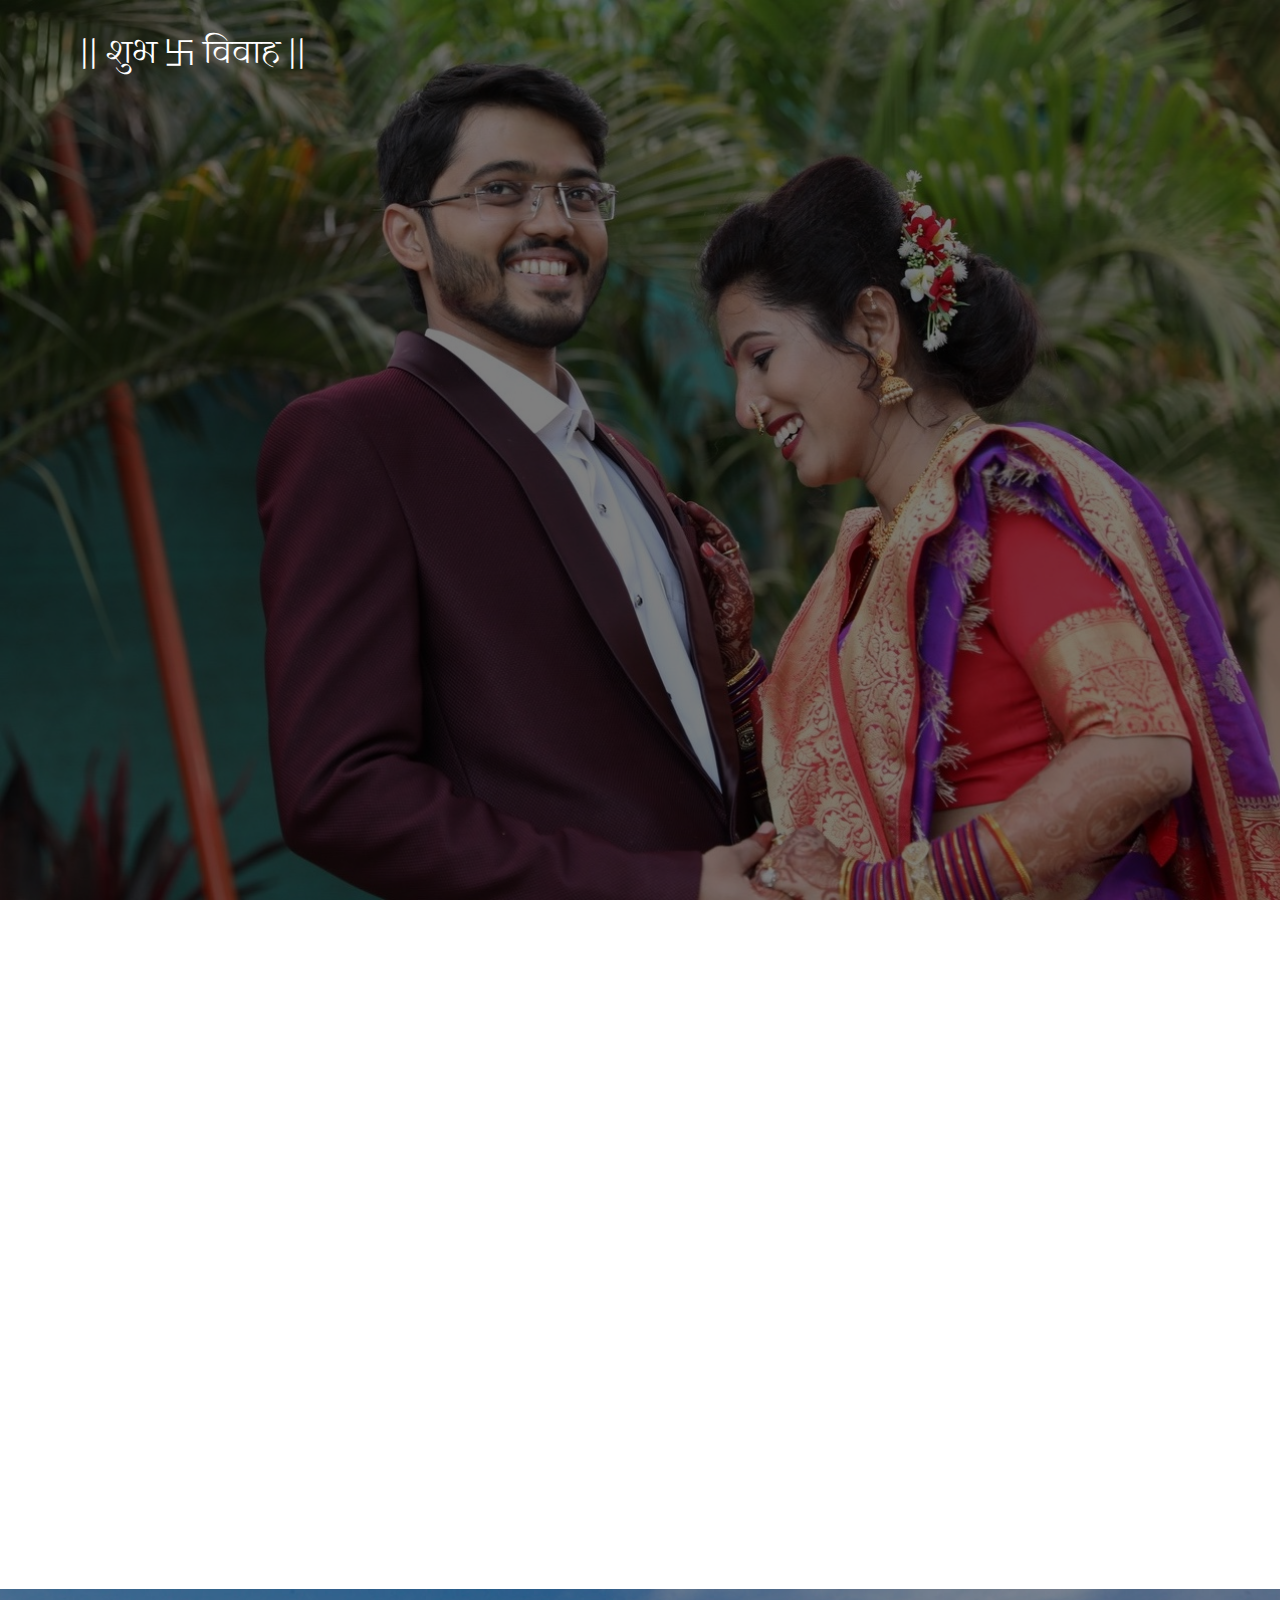
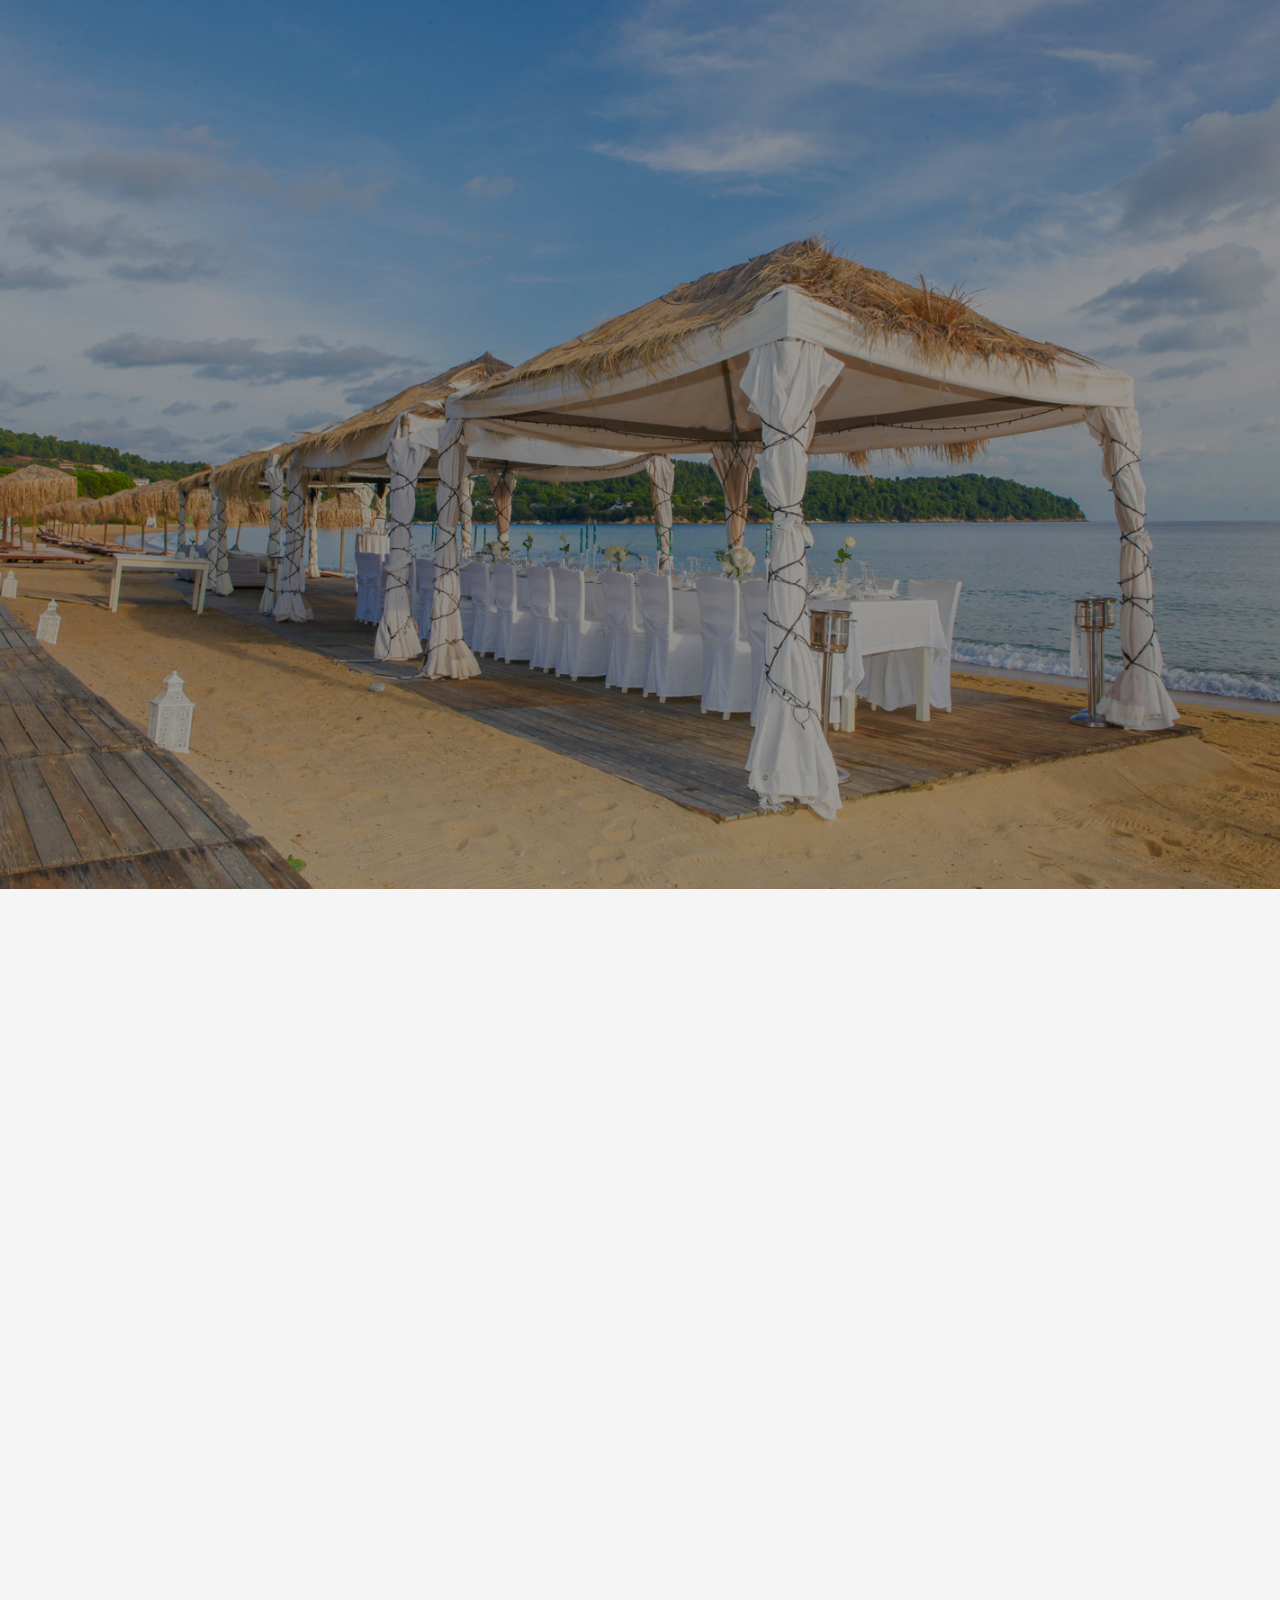
==== commit d9ef7292: "replaced gallery pics & commented some code" ====
--- a/marathi-wedding-invitation/index.html
+++ b/marathi-wedding-invitation/index.html
@@ -5,7 +5,7 @@
             <meta http-equiv="X-UA-Compatible" content="IE=edge">
             <title>विवाह आमंत्रण</title>
             <meta name="viewport" content="width=device-width, initial-scale=1">
-            <link rel="icon" type="image/svg" href="images/heart.svg"/>
+            <link rel="icon" type="image/svg" href="../images/heart.svg"/>
 
             <link href="https://fonts.googleapis.com/css2?family=Varela+Round&display=swap" rel="stylesheet">
             <link href="https://fonts.googleapis.com/css2?family=Rye&display=swap" rel="stylesheet">
@@ -167,7 +167,7 @@
                     </div>
                 </div>
             
-                <div id="fh5co-couple-story">
+                <!--<div id="fh5co-couple-story">
                     <div class="container">
                         <div class="row">
                             <div class="col-md-8 col-md-offset-2 text-center fh5co-heading animate-box">
@@ -218,48 +218,44 @@
                             </div>
                         </div>
                     </div>
-                </div>
+                </div>-->
             
                 <div id="fh5co-gallery" class="fh5co-section-gray">
                     <div class="container">
                         <div class="row">
                             <div class="col-md-8 col-md-offset-2 text-center fh5co-heading animate-box">
-                                <span>Our Memories</span>
-                                <h2>Wedding Gallery</h2>
-                                <p>Far far away, behind the word mountains, far from the countries Vokalia and Consonantia, there live the blind texts.</p>
+                                <h2>|| गॅलरी ||</h2>
+                                <p>आमच्या साखरपुड्यातील काही अविस्मरणीय क्षण</p>
                             </div>
                         </div>
                         <div class="row row-bottom-padded-md">
                             <div class="col-md-12">
                                 <ul id="fh5co-gallery-list">
                                     
-                                    <li class="one-third animate-box" data-animate-effect="fadeIn" style="background-image: url(../images/gallery-1.jpg); "> 
+                                    <li class="one-third animate-box" data-animate-effect="fadeIn" style="background-image: url(../images/DINE3839.JPG); "> 
                                     <a href="#" class="js-gotop">
                                         <div class="case-studies-summary">
-                                            <span>14 Photos</span>
-                                            <h2>Two Glas of Juice</h2>
+                                            <h2>रिंग्ज ऑफ लव्ह</h2>
                                         </div>
                                     </a>
                                 </li>
-                                <li class="one-third animate-box" data-animate-effect="fadeIn" style="background-image: url(../images/gallery-2.jpg); ">
+                                <li class="one-third animate-box" data-animate-effect="fadeIn" style="background-image: url(../images/DINE3867.JPG); ">
                                     <a href="#" class="js-gotop">
                                         <div class="case-studies-summary">
-                                            <span>30 Photos</span>
-                                            <h2>Timer starts now!</h2>
+                                            <h2>द कपल</h2>
                                         </div>
                                     </a>
                                 </li>
             
             
-                                <li class="one-third animate-box" data-animate-effect="fadeIn" style="background-image: url(../images/gallery-3.jpg); ">
+                                <li class="one-third animate-box" data-animate-effect="fadeIn" style="background-image: url(../images/DINE3921.JPG); ">
                                     <a href="#" class="js-gotop">
                                         <div class="case-studies-summary">
-                                            <span>90 Photos</span>
-                                            <h2>Beautiful sunset</h2>
+                                            <h2>आमचा पहिला केक</h2>
                                         </div>
                                     </a>
                                 </li>
-                                <li class="one-third animate-box" data-animate-effect="fadeIn" style="background-image: url(../images/gallery-4.jpg); ">
+                                <!--<li class="one-third animate-box" data-animate-effect="fadeIn" style="background-image: url(../images/gallery-4.jpg); ">
                                     <a href="#" class="js-gotop">
                                         <div class="case-studies-summary">
                                             <span>12 Photos</span>
@@ -309,7 +305,7 @@
                                                 <h2>Beautiful sunset</h2>
                                             </div>
                                         </a>
-                                    </li>
+                                    </li>-->
                                 </ul>		
                             </div>
                         </div>
--- a/css/marathistyle.css
+++ b/css/marathistyle.css
@@ -335,7 +335,7 @@
 @media only screen and (max-width: 768px) {
   .fh5co-cover {
     height: 550px;
-    background-image: url("../images/copm2.jpg") !important;
+    background-image: url("../images/copm4.jpg") !important;
   }
 }
 .fh5co-cover .display-t,
@@ -750,10 +750,12 @@
 #fh5co-gallery-list li a .case-studies-summary h2 {
   color: #fff;
   margin-bottom: 0;
+  font-family: "Gotu", sans-serif;
 }
 @media screen and (max-width: 768px) {
   #fh5co-gallery-list li a .case-studies-summary h2 {
     font-size: 20px;
+    font-family: "Gotu", sans-serif;
   }
 }
 #fh5co-gallery-list li.one-third {
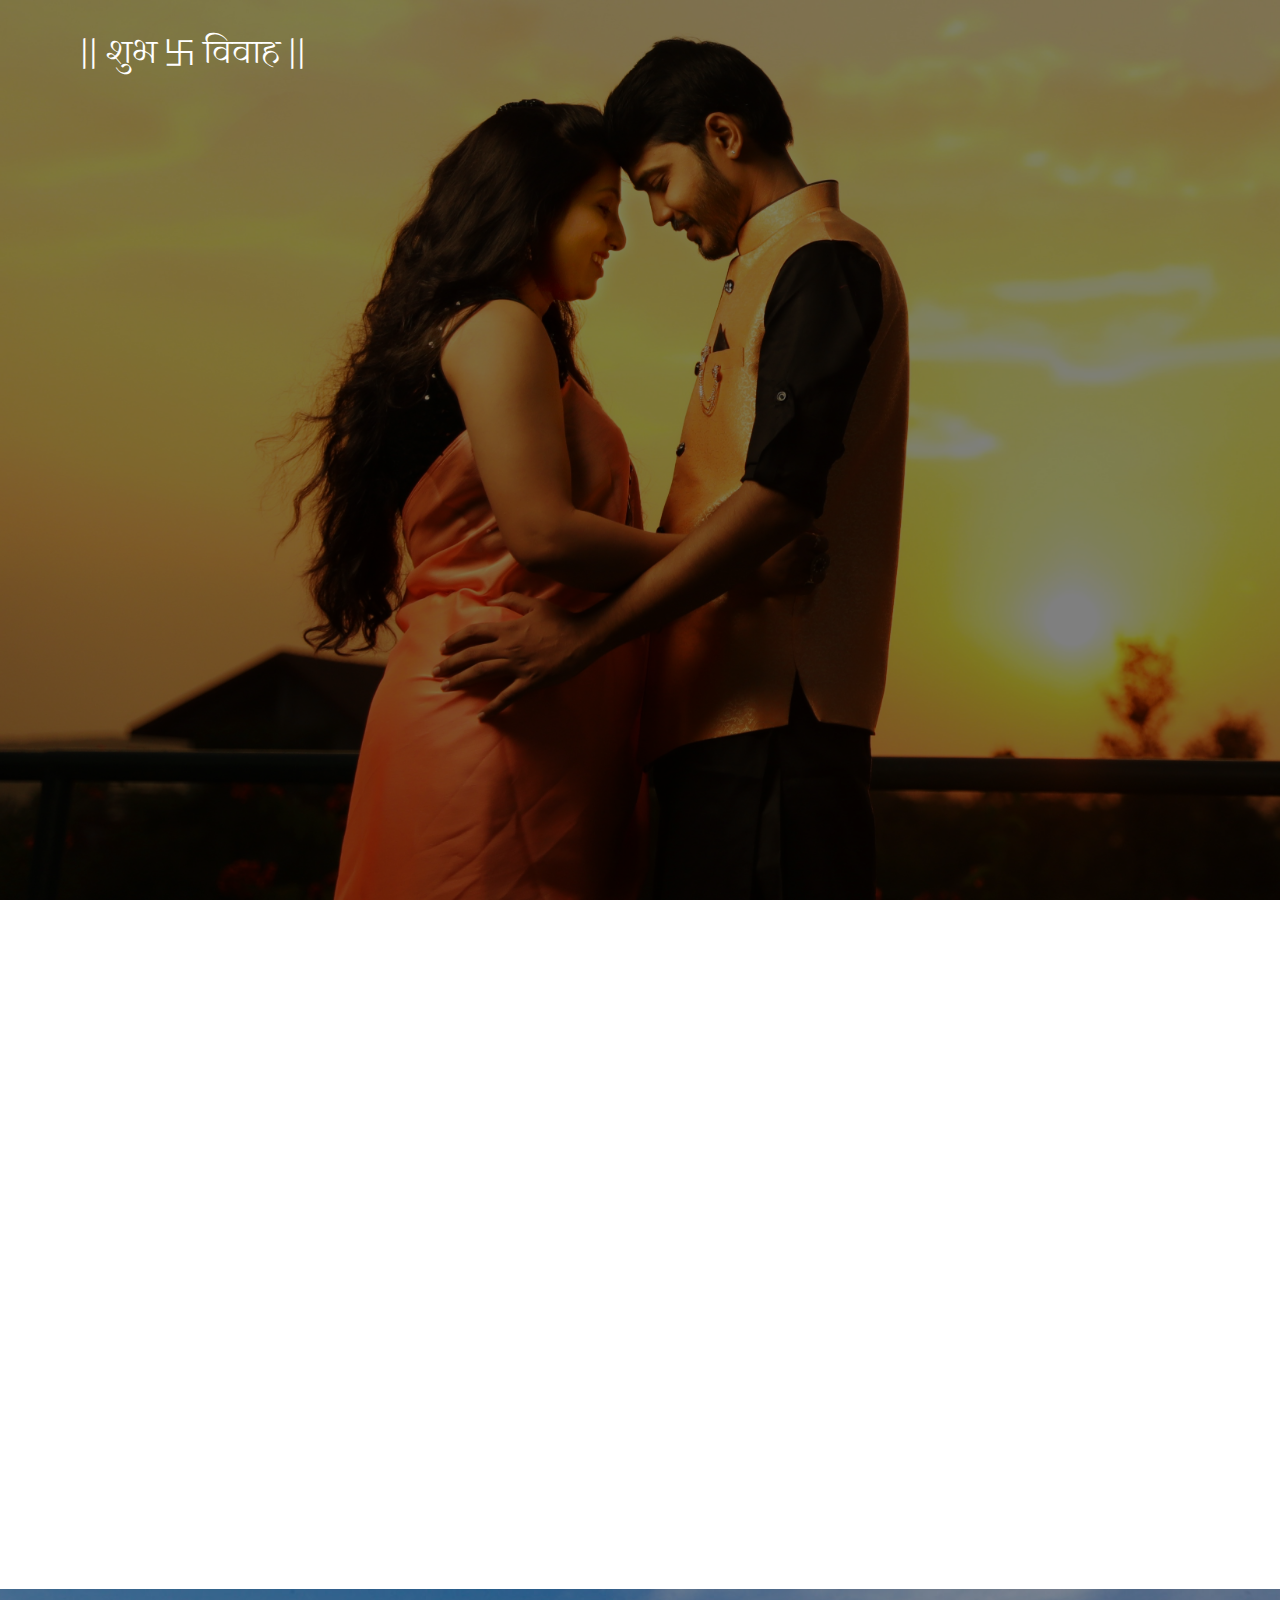
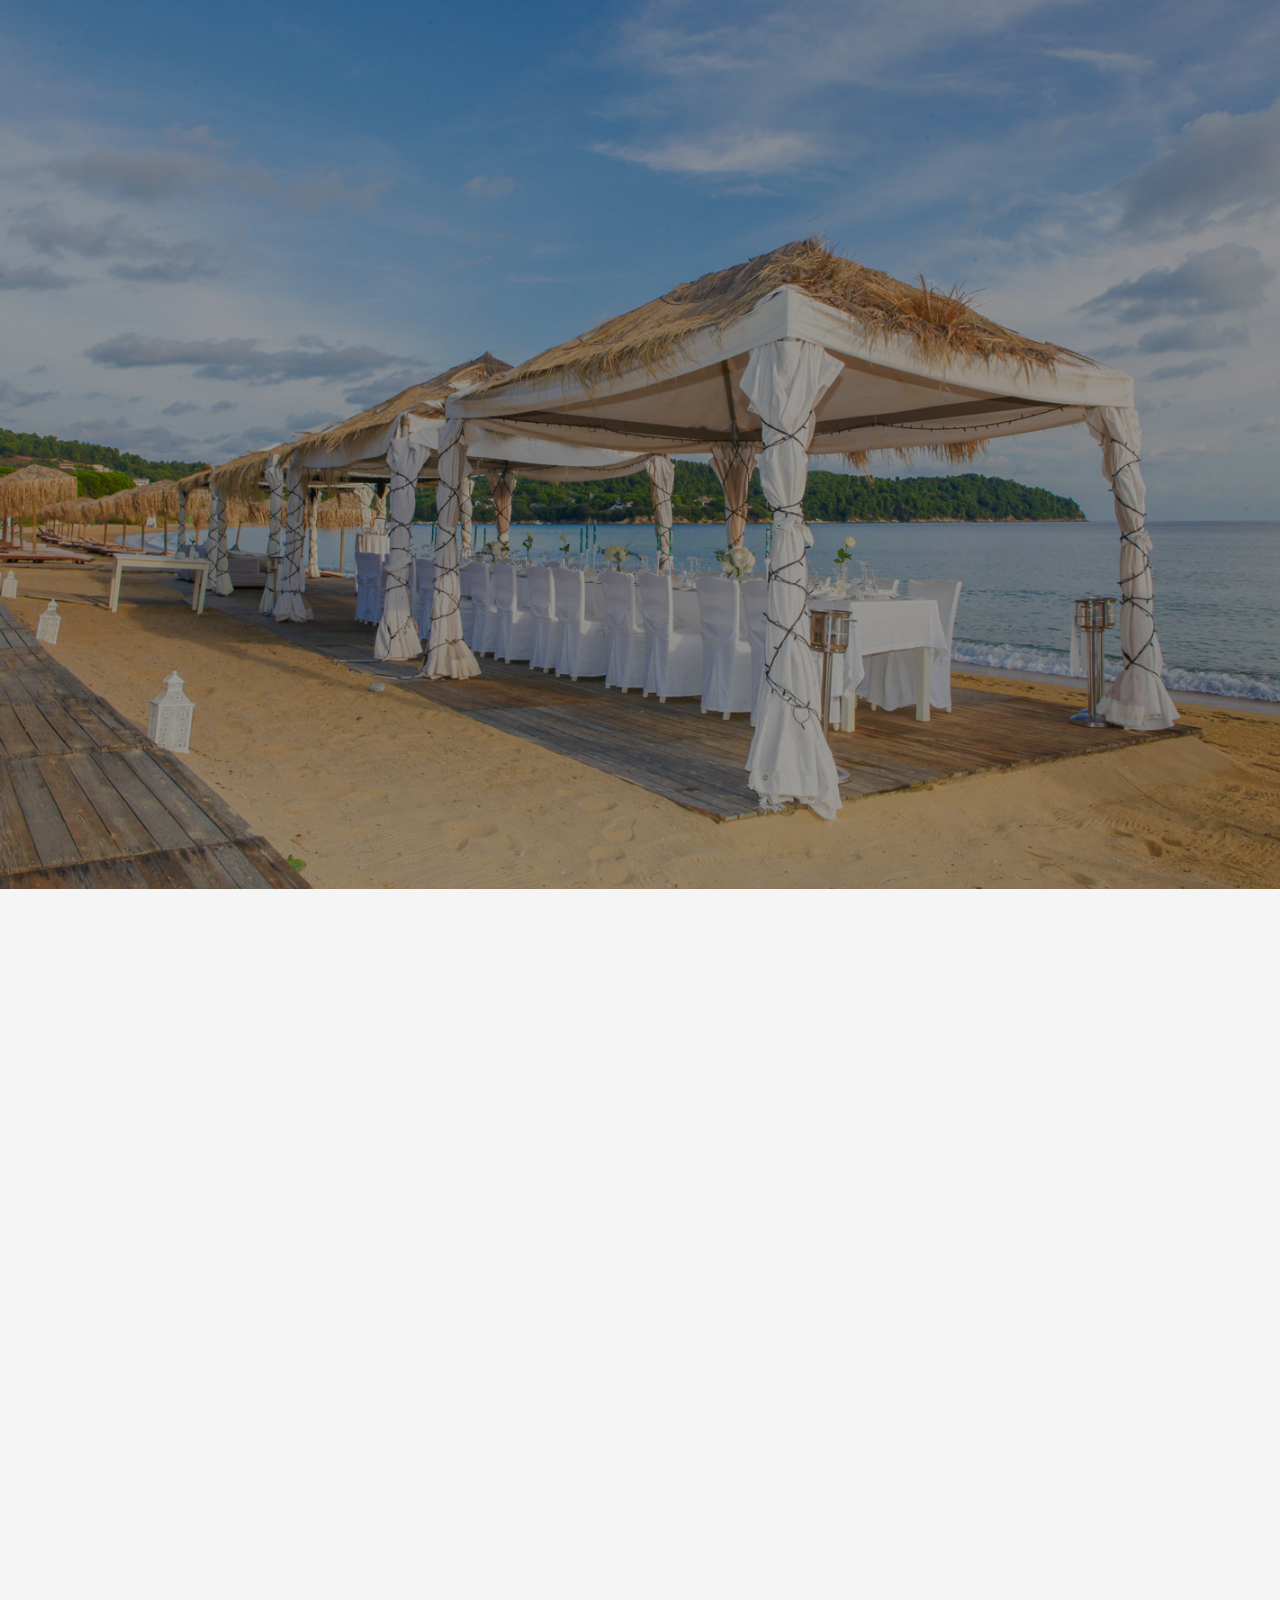
==== commit a8cdf995: "replaced the images with pre-wedding images" ====
--- a/marathi-wedding-invitation/index.html
+++ b/marathi-wedding-invitation/index.html
@@ -3,7 +3,7 @@
         <head>
             <meta charset="utf-8">
             <meta http-equiv="X-UA-Compatible" content="IE=edge">
-            <title>विवाह आमंत्रण</title>
+            <title>चेतन 卐 प्रियंका</title>
             <meta name="viewport" content="width=device-width, initial-scale=1">
             <link rel="icon" type="image/svg" href="../images/heart.svg"/>
 
@@ -42,7 +42,7 @@
                     </div>
                 </nav>
             
-                <header id="fh5co-header" class="fh5co-cover" role="banner" style="background-image:url(../images/background.jpg);" data-stellar-background-ratio="0.5">
+                <header id="fh5co-header" class="fh5co-cover" role="banner" style="background-image:url(../images/web_bg.jpg);" data-stellar-background-ratio="0.5">
                     <div class="overlay"></div>
                     <div class="container">
                         <div class="row">
@@ -225,33 +225,33 @@
                         <div class="row">
                             <div class="col-md-8 col-md-offset-2 text-center fh5co-heading animate-box">
                                 <h2>|| गॅलरी ||</h2>
-                                <p>आमच्या साखरपुड्यातील काही अविस्मरणीय क्षण</p>
+                                <p>प्रि-वेडडींग शुट मधील काही क्षण</p>
                             </div>
                         </div>
                         <div class="row row-bottom-padded-md">
                             <div class="col-md-12">
                                 <ul id="fh5co-gallery-list">
                                     
-                                    <li class="one-third animate-box" data-animate-effect="fadeIn" style="background-image: url(../images/DINE3839.JPG); "> 
-                                    <a href="#" class="js-gotop">
+                                    <li class="one-third animate-box" data-animate-effect="fadeIn" style="background-image: url(../images/pre2.jpg); ">
+                                    <a href="javascript:void(0)">
                                         <div class="case-studies-summary">
-                                            <h2>रिंग्ज ऑफ लव्ह</h2>
+                                            <h2>द कपल</h2>
                                         </div>
                                     </a>
                                 </li>
-                                <li class="one-third animate-box" data-animate-effect="fadeIn" style="background-image: url(../images/DINE3867.JPG); ">
-                                    <a href="#" class="js-gotop">
+                                <li class="one-third animate-box" data-animate-effect="fadeIn" style="background-image: url(../images/DINE3638.JPG); ">
+                                    <a href="javascript:void(0)">
                                         <div class="case-studies-summary">
-                                            <h2>द कपल</h2>
+                                            <h2>बुरानो बेट</h2>
                                         </div>
                                     </a>
                                 </li>
             
             
-                                <li class="one-third animate-box" data-animate-effect="fadeIn" style="background-image: url(../images/DINE3921.JPG); ">
-                                    <a href="#" class="js-gotop">
+                                <li class="one-third animate-box" data-animate-effect="fadeIn" style="background-image: url(../images/DINE3747.JPG); ">
+                                    <a href="javascript:void(0)">
                                         <div class="case-studies-summary">
-                                            <h2>आमचा पहिला केक</h2>
+                                            <h2>सूर्यास्त</h2>
                                         </div>
                                     </a>
                                 </li>
--- a/css/marathistyle.css
+++ b/css/marathistyle.css
@@ -335,7 +335,7 @@
 @media only screen and (max-width: 768px) {
   .fh5co-cover {
     height: 550px;
-    background-image: url("../images/copm4.jpg") !important;
+    background-image: url("../images/mobile_bg.jpg") !important;
   }
 }
 .fh5co-cover .display-t,
@@ -1228,6 +1228,15 @@
 @media screen and (max-width: 768px) {
   .fh5co-heading h2 {
     font-size: 40px;
+  }
+  .fh5co-heading h3 {
+    font-size: 18px;
+    line-height: 32px;
+  }
+  .fh5co-heading p {
+    font-size: 16px;
+    line-height: 1.5;
+    color: #828282;
   }
 }
 .fh5co-heading p {
